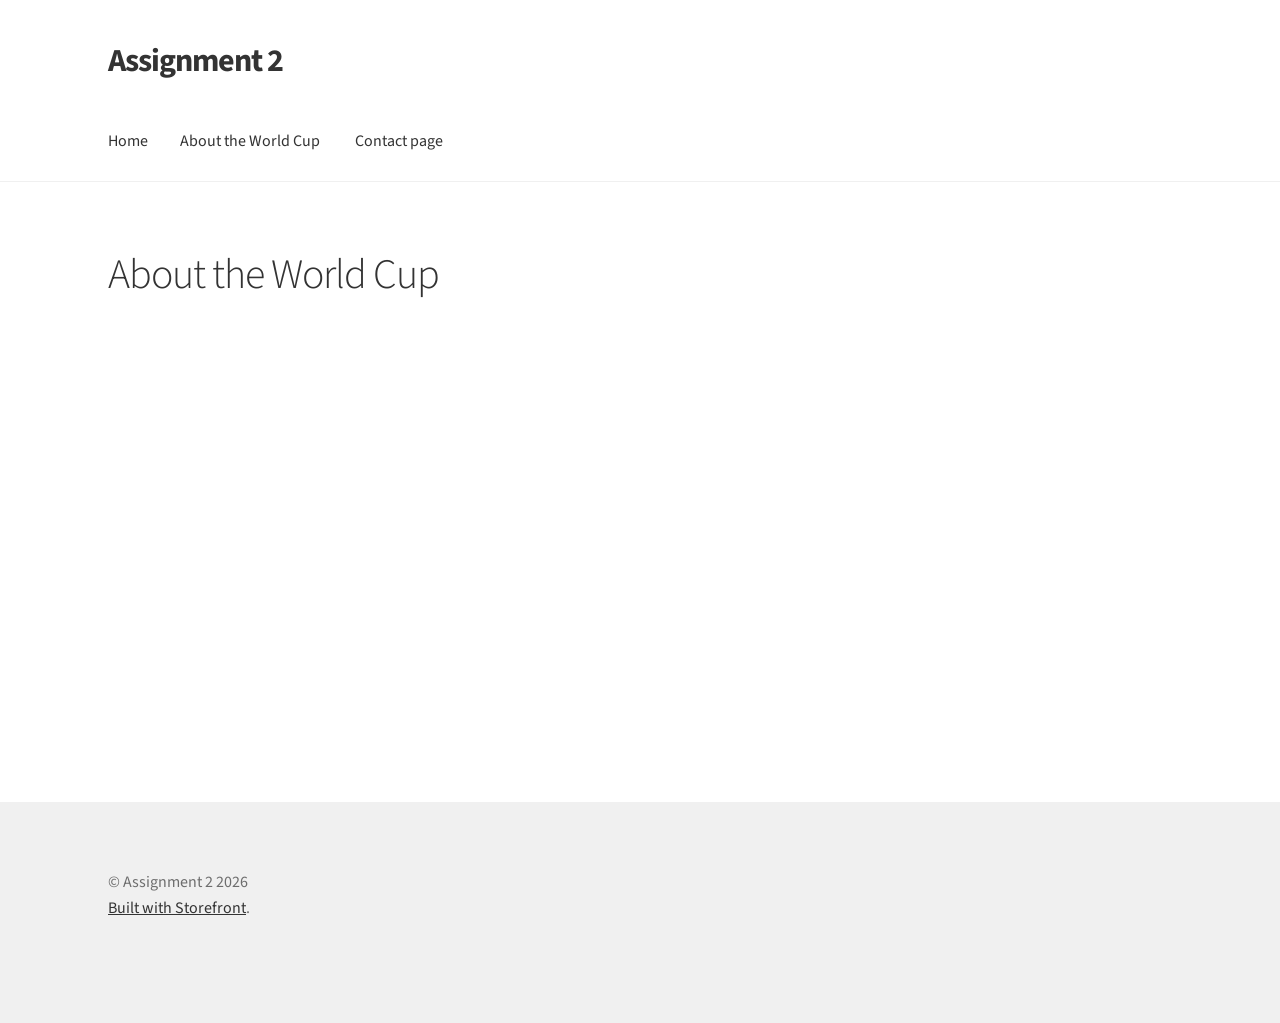
==== about-the-world-cup/index.html @ 96c07c42 "deploy: a04ff68a5734300a8f31d02ef3a4e0bff683cbba" ====
<!doctype html>
<html lang="en-US">
<head>
<meta charset="UTF-8">
<meta name="viewport" content="width=device-width, initial-scale=1">
<link rel="profile" href="https://gmpg.org/xfn/11">
<link rel="pingback" href="/xmlrpc.php">

<title>About the World Cup &#8211; Assignment 2</title>
<meta name='robots' content='max-image-preview:large' />
<link rel='dns-prefetch' href='//localhost' />
<link rel='dns-prefetch' href='//fonts.googleapis.com' />
<link rel="alternate" type="application/rss+xml" title="Assignment 2 &raquo; Feed" href="/feed/" />
<link rel="alternate" type="application/rss+xml" title="Assignment 2 &raquo; Comments Feed" href="/comments/feed/" />
<link rel="alternate" title="oEmbed (JSON)" type="application/json+oembed" href="/wp-json/oembed/1.0/embed?url=http%3A%2F%2Flocalhost%3A8000%2Fabout-the-world-cup%2F" />
<link rel="alternate" title="oEmbed (XML)" type="text/xml+oembed" href="/wp-json/oembed/1.0/embed?url=http%3A%2F%2Flocalhost%3A8000%2Fabout-the-world-cup%2F&#038;format=xml" />
<style id='wp-img-auto-sizes-contain-inline-css'>
img:is([sizes=auto i],[sizes^="auto," i]){contain-intrinsic-size:3000px 1500px}
/*# sourceURL=wp-img-auto-sizes-contain-inline-css */
</style>
<style id='wp-emoji-styles-inline-css'>

	img.wp-smiley, img.emoji {
		display: inline !important;
		border: none !important;
		box-shadow: none !important;
		height: 1em !important;
		width: 1em !important;
		margin: 0 0.07em !important;
		vertical-align: -0.1em !important;
		background: none !important;
		padding: 0 !important;
	}
/*# sourceURL=wp-emoji-styles-inline-css */
</style>
<style id='wp-block-library-inline-css'>
:root{--wp-block-synced-color:#7a00df;--wp-block-synced-color--rgb:122,0,223;--wp-bound-block-color:var(--wp-block-synced-color);--wp-editor-canvas-background:#ddd;--wp-admin-theme-color:#007cba;--wp-admin-theme-color--rgb:0,124,186;--wp-admin-theme-color-darker-10:#006ba1;--wp-admin-theme-color-darker-10--rgb:0,107,160.5;--wp-admin-theme-color-darker-20:#005a87;--wp-admin-theme-color-darker-20--rgb:0,90,135;--wp-admin-border-width-focus:2px}@media (min-resolution:192dpi){:root{--wp-admin-border-width-focus:1.5px}}.wp-element-button{cursor:pointer}:root .has-very-light-gray-background-color{background-color:#eee}:root .has-very-dark-gray-background-color{background-color:#313131}:root .has-very-light-gray-color{color:#eee}:root .has-very-dark-gray-color{color:#313131}:root .has-vivid-green-cyan-to-vivid-cyan-blue-gradient-background{background:linear-gradient(135deg,#00d084,#0693e3)}:root .has-purple-crush-gradient-background{background:linear-gradient(135deg,#34e2e4,#4721fb 50%,#ab1dfe)}:root .has-hazy-dawn-gradient-background{background:linear-gradient(135deg,#faaca8,#dad0ec)}:root .has-subdued-olive-gradient-background{background:linear-gradient(135deg,#fafae1,#67a671)}:root .has-atomic-cream-gradient-background{background:linear-gradient(135deg,#fdd79a,#004a59)}:root .has-nightshade-gradient-background{background:linear-gradient(135deg,#330968,#31cdcf)}:root .has-midnight-gradient-background{background:linear-gradient(135deg,#020381,#2874fc)}:root{--wp--preset--font-size--normal:16px;--wp--preset--font-size--huge:42px}.has-regular-font-size{font-size:1em}.has-larger-font-size{font-size:2.625em}.has-normal-font-size{font-size:var(--wp--preset--font-size--normal)}.has-huge-font-size{font-size:var(--wp--preset--font-size--huge)}.has-text-align-center{text-align:center}.has-text-align-left{text-align:left}.has-text-align-right{text-align:right}.has-fit-text{white-space:nowrap!important}#end-resizable-editor-section{display:none}.aligncenter{clear:both}.items-justified-left{justify-content:flex-start}.items-justified-center{justify-content:center}.items-justified-right{justify-content:flex-end}.items-justified-space-between{justify-content:space-between}.screen-reader-text{border:0;clip-path:inset(50%);height:1px;margin:-1px;overflow:hidden;padding:0;position:absolute;width:1px;word-wrap:normal!important}.screen-reader-text:focus{background-color:#ddd;clip-path:none;color:#444;display:block;font-size:1em;height:auto;left:5px;line-height:normal;padding:15px 23px 14px;text-decoration:none;top:5px;width:auto;z-index:100000}html :where(.has-border-color){border-style:solid}html :where([style*=border-top-color]){border-top-style:solid}html :where([style*=border-right-color]){border-right-style:solid}html :where([style*=border-bottom-color]){border-bottom-style:solid}html :where([style*=border-left-color]){border-left-style:solid}html :where([style*=border-width]){border-style:solid}html :where([style*=border-top-width]){border-top-style:solid}html :where([style*=border-right-width]){border-right-style:solid}html :where([style*=border-bottom-width]){border-bottom-style:solid}html :where([style*=border-left-width]){border-left-style:solid}html :where(img[class*=wp-image-]){height:auto;max-width:100%}:where(figure){margin:0 0 1em}html :where(.is-position-sticky){--wp-admin--admin-bar--position-offset:var(--wp-admin--admin-bar--height,0px)}@media screen and (max-width:600px){html :where(.is-position-sticky){--wp-admin--admin-bar--position-offset:0px}}

/*# sourceURL=wp-block-library-inline-css */
</style>
<style id='wp-block-paragraph-inline-css'>
.is-small-text{font-size:.875em}.is-regular-text{font-size:1em}.is-large-text{font-size:2.25em}.is-larger-text{font-size:3em}.has-drop-cap:not(:focus):first-letter{float:left;font-size:8.4em;font-style:normal;font-weight:100;line-height:.68;margin:.05em .1em 0 0;text-transform:uppercase}body.rtl .has-drop-cap:not(:focus):first-letter{float:none;margin-left:.1em}p.has-drop-cap.has-background{overflow:hidden}:root :where(p.has-background){padding:1.25em 2.375em}:where(p.has-text-color:not(.has-link-color)) a{color:inherit}p.has-text-align-left[style*="writing-mode:vertical-lr"],p.has-text-align-right[style*="writing-mode:vertical-rl"]{rotate:180deg}
/*# sourceURL=/wp-includes/blocks/paragraph/style.min.css */
</style>

<style id='classic-theme-styles-inline-css'>
/*! This file is auto-generated */
.wp-block-button__link{color:#fff;background-color:#32373c;border-radius:9999px;box-shadow:none;text-decoration:none;padding:calc(.667em + 2px) calc(1.333em + 2px);font-size:1.125em}.wp-block-file__button{background:#32373c;color:#fff;text-decoration:none}
/*# sourceURL=/wp-includes/css/classic-themes.min.css */
</style>
<link rel='stylesheet' id='storefront-gutenberg-blocks-css' href='/wp-content/themes/storefront/assets/css/base/gutenberg-blocks.css?ver=4.6.2' media='all' />
<style id='storefront-gutenberg-blocks-inline-css'>

				.wp-block-button__link:not(.has-text-color) {
					color: #333333;
				}

				.wp-block-button__link:not(.has-text-color):hover,
				.wp-block-button__link:not(.has-text-color):focus,
				.wp-block-button__link:not(.has-text-color):active {
					color: #333333;
				}

				.wp-block-button__link:not(.has-background) {
					background-color: #eeeeee;
				}

				.wp-block-button__link:not(.has-background):hover,
				.wp-block-button__link:not(.has-background):focus,
				.wp-block-button__link:not(.has-background):active {
					border-color: #d5d5d5;
					background-color: #d5d5d5;
				}

				.wc-block-grid__products .wc-block-grid__product .wp-block-button__link {
					background-color: #eeeeee;
					border-color: #eeeeee;
					color: #333333;
				}

				.wp-block-quote footer,
				.wp-block-quote cite,
				.wp-block-quote__citation {
					color: #6d6d6d;
				}

				.wp-block-pullquote cite,
				.wp-block-pullquote footer,
				.wp-block-pullquote__citation {
					color: #6d6d6d;
				}

				.wp-block-image figcaption {
					color: #6d6d6d;
				}

				.wp-block-separator.is-style-dots::before {
					color: #333333;
				}

				.wp-block-file a.wp-block-file__button {
					color: #333333;
					background-color: #eeeeee;
					border-color: #eeeeee;
				}

				.wp-block-file a.wp-block-file__button:hover,
				.wp-block-file a.wp-block-file__button:focus,
				.wp-block-file a.wp-block-file__button:active {
					color: #333333;
					background-color: #d5d5d5;
				}

				.wp-block-code,
				.wp-block-preformatted pre {
					color: #6d6d6d;
				}

				.wp-block-table:not( .has-background ):not( .is-style-stripes ) tbody tr:nth-child(2n) td {
					background-color: #fdfdfd;
				}

				.wp-block-cover .wp-block-cover__inner-container h1:not(.has-text-color),
				.wp-block-cover .wp-block-cover__inner-container h2:not(.has-text-color),
				.wp-block-cover .wp-block-cover__inner-container h3:not(.has-text-color),
				.wp-block-cover .wp-block-cover__inner-container h4:not(.has-text-color),
				.wp-block-cover .wp-block-cover__inner-container h5:not(.has-text-color),
				.wp-block-cover .wp-block-cover__inner-container h6:not(.has-text-color) {
					color: #000000;
				}

				div.wc-block-components-price-slider__range-input-progress,
				.rtl .wc-block-components-price-slider__range-input-progress {
					--range-color: #7f54b3;
				}

				/* Target only IE11 */
				@media all and (-ms-high-contrast: none), (-ms-high-contrast: active) {
					.wc-block-components-price-slider__range-input-progress {
						background: #7f54b3;
					}
				}

				.wc-block-components-button:not(.is-link) {
					background-color: #333333;
					color: #ffffff;
				}

				.wc-block-components-button:not(.is-link):hover,
				.wc-block-components-button:not(.is-link):focus,
				.wc-block-components-button:not(.is-link):active {
					background-color: #1a1a1a;
					color: #ffffff;
				}

				.wc-block-components-button:not(.is-link):disabled {
					background-color: #333333;
					color: #ffffff;
				}

				.wc-block-cart__submit-container {
					background-color: #ffffff;
				}

				.wc-block-cart__submit-container::before {
					color: rgba(220,220,220,0.5);
				}

				.wc-block-components-order-summary-item__quantity {
					background-color: #ffffff;
					border-color: #6d6d6d;
					box-shadow: 0 0 0 2px #ffffff;
					color: #6d6d6d;
				}
			
/*# sourceURL=storefront-gutenberg-blocks-inline-css */
</style>
<style id='global-styles-inline-css'>
:root{--wp--preset--aspect-ratio--square: 1;--wp--preset--aspect-ratio--4-3: 4/3;--wp--preset--aspect-ratio--3-4: 3/4;--wp--preset--aspect-ratio--3-2: 3/2;--wp--preset--aspect-ratio--2-3: 2/3;--wp--preset--aspect-ratio--16-9: 16/9;--wp--preset--aspect-ratio--9-16: 9/16;--wp--preset--color--black: #000000;--wp--preset--color--cyan-bluish-gray: #abb8c3;--wp--preset--color--white: #ffffff;--wp--preset--color--pale-pink: #f78da7;--wp--preset--color--vivid-red: #cf2e2e;--wp--preset--color--luminous-vivid-orange: #ff6900;--wp--preset--color--luminous-vivid-amber: #fcb900;--wp--preset--color--light-green-cyan: #7bdcb5;--wp--preset--color--vivid-green-cyan: #00d084;--wp--preset--color--pale-cyan-blue: #8ed1fc;--wp--preset--color--vivid-cyan-blue: #0693e3;--wp--preset--color--vivid-purple: #9b51e0;--wp--preset--gradient--vivid-cyan-blue-to-vivid-purple: linear-gradient(135deg,rgb(6,147,227) 0%,rgb(155,81,224) 100%);--wp--preset--gradient--light-green-cyan-to-vivid-green-cyan: linear-gradient(135deg,rgb(122,220,180) 0%,rgb(0,208,130) 100%);--wp--preset--gradient--luminous-vivid-amber-to-luminous-vivid-orange: linear-gradient(135deg,rgb(252,185,0) 0%,rgb(255,105,0) 100%);--wp--preset--gradient--luminous-vivid-orange-to-vivid-red: linear-gradient(135deg,rgb(255,105,0) 0%,rgb(207,46,46) 100%);--wp--preset--gradient--very-light-gray-to-cyan-bluish-gray: linear-gradient(135deg,rgb(238,238,238) 0%,rgb(169,184,195) 100%);--wp--preset--gradient--cool-to-warm-spectrum: linear-gradient(135deg,rgb(74,234,220) 0%,rgb(151,120,209) 20%,rgb(207,42,186) 40%,rgb(238,44,130) 60%,rgb(251,105,98) 80%,rgb(254,248,76) 100%);--wp--preset--gradient--blush-light-purple: linear-gradient(135deg,rgb(255,206,236) 0%,rgb(152,150,240) 100%);--wp--preset--gradient--blush-bordeaux: linear-gradient(135deg,rgb(254,205,165) 0%,rgb(254,45,45) 50%,rgb(107,0,62) 100%);--wp--preset--gradient--luminous-dusk: linear-gradient(135deg,rgb(255,203,112) 0%,rgb(199,81,192) 50%,rgb(65,88,208) 100%);--wp--preset--gradient--pale-ocean: linear-gradient(135deg,rgb(255,245,203) 0%,rgb(182,227,212) 50%,rgb(51,167,181) 100%);--wp--preset--gradient--electric-grass: linear-gradient(135deg,rgb(202,248,128) 0%,rgb(113,206,126) 100%);--wp--preset--gradient--midnight: linear-gradient(135deg,rgb(2,3,129) 0%,rgb(40,116,252) 100%);--wp--preset--font-size--small: 14px;--wp--preset--font-size--medium: 23px;--wp--preset--font-size--large: 26px;--wp--preset--font-size--x-large: 42px;--wp--preset--font-size--normal: 16px;--wp--preset--font-size--huge: 37px;--wp--preset--spacing--20: 0.44rem;--wp--preset--spacing--30: 0.67rem;--wp--preset--spacing--40: 1rem;--wp--preset--spacing--50: 1.5rem;--wp--preset--spacing--60: 2.25rem;--wp--preset--spacing--70: 3.38rem;--wp--preset--spacing--80: 5.06rem;--wp--preset--shadow--natural: 6px 6px 9px rgba(0, 0, 0, 0.2);--wp--preset--shadow--deep: 12px 12px 50px rgba(0, 0, 0, 0.4);--wp--preset--shadow--sharp: 6px 6px 0px rgba(0, 0, 0, 0.2);--wp--preset--shadow--outlined: 6px 6px 0px -3px rgb(255, 255, 255), 6px 6px rgb(0, 0, 0);--wp--preset--shadow--crisp: 6px 6px 0px rgb(0, 0, 0);}:root :where(.is-layout-flow) > :first-child{margin-block-start: 0;}:root :where(.is-layout-flow) > :last-child{margin-block-end: 0;}:root :where(.is-layout-flow) > *{margin-block-start: 24px;margin-block-end: 0;}:root :where(.is-layout-constrained) > :first-child{margin-block-start: 0;}:root :where(.is-layout-constrained) > :last-child{margin-block-end: 0;}:root :where(.is-layout-constrained) > *{margin-block-start: 24px;margin-block-end: 0;}:root :where(.is-layout-flex){gap: 24px;}:root :where(.is-layout-grid){gap: 24px;}body .is-layout-flex{display: flex;}.is-layout-flex{flex-wrap: wrap;align-items: center;}.is-layout-flex > :is(*, div){margin: 0;}body .is-layout-grid{display: grid;}.is-layout-grid > :is(*, div){margin: 0;}.has-black-color{color: var(--wp--preset--color--black) !important;}.has-cyan-bluish-gray-color{color: var(--wp--preset--color--cyan-bluish-gray) !important;}.has-white-color{color: var(--wp--preset--color--white) !important;}.has-pale-pink-color{color: var(--wp--preset--color--pale-pink) !important;}.has-vivid-red-color{color: var(--wp--preset--color--vivid-red) !important;}.has-luminous-vivid-orange-color{color: var(--wp--preset--color--luminous-vivid-orange) !important;}.has-luminous-vivid-amber-color{color: var(--wp--preset--color--luminous-vivid-amber) !important;}.has-light-green-cyan-color{color: var(--wp--preset--color--light-green-cyan) !important;}.has-vivid-green-cyan-color{color: var(--wp--preset--color--vivid-green-cyan) !important;}.has-pale-cyan-blue-color{color: var(--wp--preset--color--pale-cyan-blue) !important;}.has-vivid-cyan-blue-color{color: var(--wp--preset--color--vivid-cyan-blue) !important;}.has-vivid-purple-color{color: var(--wp--preset--color--vivid-purple) !important;}.has-black-background-color{background-color: var(--wp--preset--color--black) !important;}.has-cyan-bluish-gray-background-color{background-color: var(--wp--preset--color--cyan-bluish-gray) !important;}.has-white-background-color{background-color: var(--wp--preset--color--white) !important;}.has-pale-pink-background-color{background-color: var(--wp--preset--color--pale-pink) !important;}.has-vivid-red-background-color{background-color: var(--wp--preset--color--vivid-red) !important;}.has-luminous-vivid-orange-background-color{background-color: var(--wp--preset--color--luminous-vivid-orange) !important;}.has-luminous-vivid-amber-background-color{background-color: var(--wp--preset--color--luminous-vivid-amber) !important;}.has-light-green-cyan-background-color{background-color: var(--wp--preset--color--light-green-cyan) !important;}.has-vivid-green-cyan-background-color{background-color: var(--wp--preset--color--vivid-green-cyan) !important;}.has-pale-cyan-blue-background-color{background-color: var(--wp--preset--color--pale-cyan-blue) !important;}.has-vivid-cyan-blue-background-color{background-color: var(--wp--preset--color--vivid-cyan-blue) !important;}.has-vivid-purple-background-color{background-color: var(--wp--preset--color--vivid-purple) !important;}.has-black-border-color{border-color: var(--wp--preset--color--black) !important;}.has-cyan-bluish-gray-border-color{border-color: var(--wp--preset--color--cyan-bluish-gray) !important;}.has-white-border-color{border-color: var(--wp--preset--color--white) !important;}.has-pale-pink-border-color{border-color: var(--wp--preset--color--pale-pink) !important;}.has-vivid-red-border-color{border-color: var(--wp--preset--color--vivid-red) !important;}.has-luminous-vivid-orange-border-color{border-color: var(--wp--preset--color--luminous-vivid-orange) !important;}.has-luminous-vivid-amber-border-color{border-color: var(--wp--preset--color--luminous-vivid-amber) !important;}.has-light-green-cyan-border-color{border-color: var(--wp--preset--color--light-green-cyan) !important;}.has-vivid-green-cyan-border-color{border-color: var(--wp--preset--color--vivid-green-cyan) !important;}.has-pale-cyan-blue-border-color{border-color: var(--wp--preset--color--pale-cyan-blue) !important;}.has-vivid-cyan-blue-border-color{border-color: var(--wp--preset--color--vivid-cyan-blue) !important;}.has-vivid-purple-border-color{border-color: var(--wp--preset--color--vivid-purple) !important;}.has-vivid-cyan-blue-to-vivid-purple-gradient-background{background: var(--wp--preset--gradient--vivid-cyan-blue-to-vivid-purple) !important;}.has-light-green-cyan-to-vivid-green-cyan-gradient-background{background: var(--wp--preset--gradient--light-green-cyan-to-vivid-green-cyan) !important;}.has-luminous-vivid-amber-to-luminous-vivid-orange-gradient-background{background: var(--wp--preset--gradient--luminous-vivid-amber-to-luminous-vivid-orange) !important;}.has-luminous-vivid-orange-to-vivid-red-gradient-background{background: var(--wp--preset--gradient--luminous-vivid-orange-to-vivid-red) !important;}.has-very-light-gray-to-cyan-bluish-gray-gradient-background{background: var(--wp--preset--gradient--very-light-gray-to-cyan-bluish-gray) !important;}.has-cool-to-warm-spectrum-gradient-background{background: var(--wp--preset--gradient--cool-to-warm-spectrum) !important;}.has-blush-light-purple-gradient-background{background: var(--wp--preset--gradient--blush-light-purple) !important;}.has-blush-bordeaux-gradient-background{background: var(--wp--preset--gradient--blush-bordeaux) !important;}.has-luminous-dusk-gradient-background{background: var(--wp--preset--gradient--luminous-dusk) !important;}.has-pale-ocean-gradient-background{background: var(--wp--preset--gradient--pale-ocean) !important;}.has-electric-grass-gradient-background{background: var(--wp--preset--gradient--electric-grass) !important;}.has-midnight-gradient-background{background: var(--wp--preset--gradient--midnight) !important;}.has-small-font-size{font-size: var(--wp--preset--font-size--small) !important;}.has-medium-font-size{font-size: var(--wp--preset--font-size--medium) !important;}.has-large-font-size{font-size: var(--wp--preset--font-size--large) !important;}.has-x-large-font-size{font-size: var(--wp--preset--font-size--x-large) !important;}
/*# sourceURL=global-styles-inline-css */
</style>

<link rel='stylesheet' id='parent-style-css' href='/wp-content/themes/storefront/style.css?ver=6.9.4' media='all' />
<link rel='stylesheet' id='child-style-css' href='/wp-content/themes/storefront_child/style.css?ver=6.9.4' media='all' />
<link rel='stylesheet' id='storefront-style-css' href='/wp-content/themes/storefront/style.css?ver=4.6.2' media='all' />
<style id='storefront-style-inline-css'>

			.main-navigation ul li a,
			.site-title a,
			ul.menu li a,
			.site-branding h1 a,
			button.menu-toggle,
			button.menu-toggle:hover,
			.handheld-navigation .dropdown-toggle {
				color: #333333;
			}

			button.menu-toggle,
			button.menu-toggle:hover {
				border-color: #333333;
			}

			.main-navigation ul li a:hover,
			.main-navigation ul li:hover > a,
			.site-title a:hover,
			.site-header ul.menu li.current-menu-item > a {
				color: #747474;
			}

			table:not( .has-background ) th {
				background-color: #f8f8f8;
			}

			table:not( .has-background ) tbody td {
				background-color: #fdfdfd;
			}

			table:not( .has-background ) tbody tr:nth-child(2n) td,
			fieldset,
			fieldset legend {
				background-color: #fbfbfb;
			}

			.site-header,
			.secondary-navigation ul ul,
			.main-navigation ul.menu > li.menu-item-has-children:after,
			.secondary-navigation ul.menu ul,
			.storefront-handheld-footer-bar,
			.storefront-handheld-footer-bar ul li > a,
			.storefront-handheld-footer-bar ul li.search .site-search,
			button.menu-toggle,
			button.menu-toggle:hover {
				background-color: #ffffff;
			}

			p.site-description,
			.site-header,
			.storefront-handheld-footer-bar {
				color: #404040;
			}

			button.menu-toggle:after,
			button.menu-toggle:before,
			button.menu-toggle span:before {
				background-color: #333333;
			}

			h1, h2, h3, h4, h5, h6, .wc-block-grid__product-title {
				color: #333333;
			}

			.widget h1 {
				border-bottom-color: #333333;
			}

			body,
			.secondary-navigation a {
				color: #6d6d6d;
			}

			.widget-area .widget a,
			.hentry .entry-header .posted-on a,
			.hentry .entry-header .post-author a,
			.hentry .entry-header .post-comments a,
			.hentry .entry-header .byline a {
				color: #727272;
			}

			a {
				color: #7f54b3;
			}

			a:focus,
			button:focus,
			.button.alt:focus,
			input:focus,
			textarea:focus,
			input[type="button"]:focus,
			input[type="reset"]:focus,
			input[type="submit"]:focus,
			input[type="email"]:focus,
			input[type="tel"]:focus,
			input[type="url"]:focus,
			input[type="password"]:focus,
			input[type="search"]:focus {
				outline-color: #7f54b3;
			}

			button, input[type="button"], input[type="reset"], input[type="submit"], .button, .widget a.button {
				background-color: #eeeeee;
				border-color: #eeeeee;
				color: #333333;
			}

			button:hover, input[type="button"]:hover, input[type="reset"]:hover, input[type="submit"]:hover, .button:hover, .widget a.button:hover {
				background-color: #d5d5d5;
				border-color: #d5d5d5;
				color: #333333;
			}

			button.alt, input[type="button"].alt, input[type="reset"].alt, input[type="submit"].alt, .button.alt, .widget-area .widget a.button.alt {
				background-color: #333333;
				border-color: #333333;
				color: #ffffff;
			}

			button.alt:hover, input[type="button"].alt:hover, input[type="reset"].alt:hover, input[type="submit"].alt:hover, .button.alt:hover, .widget-area .widget a.button.alt:hover {
				background-color: #1a1a1a;
				border-color: #1a1a1a;
				color: #ffffff;
			}

			.pagination .page-numbers li .page-numbers.current {
				background-color: #e6e6e6;
				color: #636363;
			}

			#comments .comment-list .comment-content .comment-text {
				background-color: #f8f8f8;
			}

			.site-footer {
				background-color: #f0f0f0;
				color: #6d6d6d;
			}

			.site-footer a:not(.button):not(.components-button) {
				color: #333333;
			}

			.site-footer .storefront-handheld-footer-bar a:not(.button):not(.components-button) {
				color: #333333;
			}

			.site-footer h1, .site-footer h2, .site-footer h3, .site-footer h4, .site-footer h5, .site-footer h6, .site-footer .widget .widget-title, .site-footer .widget .widgettitle {
				color: #333333;
			}

			.page-template-template-homepage.has-post-thumbnail .type-page.has-post-thumbnail .entry-title {
				color: #000000;
			}

			.page-template-template-homepage.has-post-thumbnail .type-page.has-post-thumbnail .entry-content {
				color: #000000;
			}

			@media screen and ( min-width: 768px ) {
				.secondary-navigation ul.menu a:hover {
					color: #595959;
				}

				.secondary-navigation ul.menu a {
					color: #404040;
				}

				.main-navigation ul.menu ul.sub-menu,
				.main-navigation ul.nav-menu ul.children {
					background-color: #f0f0f0;
				}

				.site-header {
					border-bottom-color: #f0f0f0;
				}
			}
/*# sourceURL=storefront-style-inline-css */
</style>
<link rel='stylesheet' id='storefront-icons-css' href='/wp-content/themes/storefront/assets/css/base/icons.css?ver=4.6.2' media='all' />
<link rel='stylesheet' id='storefront-fonts-css' href='https://fonts.googleapis.com/css?family=Source+Sans+Pro%3A400%2C300%2C300italic%2C400italic%2C600%2C700%2C900&#038;subset=latin%2Clatin-ext&#038;ver=4.6.2' media='all' />
<link rel='stylesheet' id='storefront-child-style-css' href='/wp-content/themes/storefront_child/style.css?ver=6.9.4' media='all' />
<script src="/wp-content/themes/storefront_child/customElements.js?ver=6.9.4" id="custom_javascript-js"></script>
<link rel="https://api.w.org/" href="/wp-json/" /><link rel="alternate" title="JSON" type="application/json" href="/wp-json/wp/v2/pages/14" /><link rel="EditURI" type="application/rsd+xml" title="RSD" href="/xmlrpc.php?rsd" />
<meta name="generator" content="WordPress 6.9.4" />
<link rel="canonical" href="/about-the-world-cup/" />
<link rel='shortlink' href='/?p=14' />
</head>

<body class="wp-singular page-template-default page page-id-14 wp-embed-responsive wp-theme-storefront wp-child-theme-storefront_child no-wc-breadcrumb storefront-full-width-content storefront-align-wide right-sidebar">



<div id="page" class="hfeed site">
	
	<header id="masthead" class="site-header" role="banner" style="">

		<div class="col-full">		<a class="skip-link screen-reader-text" href="#site-navigation">Skip to navigation</a>
		<a class="skip-link screen-reader-text" href="#content">Skip to content</a>
				<div class="site-branding">
			<div class="beta site-title"><a href="/" rel="home">Assignment 2</a></div>		</div>
		</div><div class="storefront-primary-navigation"><div class="col-full">		<nav id="site-navigation" class="main-navigation" role="navigation" aria-label="Primary Navigation">
		<button id="site-navigation-menu-toggle" class="menu-toggle" aria-controls="site-navigation" aria-expanded="false"><span>Menu</span></button>
			<div class="menu"><ul>
<li ><a href="/">Home</a></li><li class="page_item page-item-14 current_page_item"><a href="/about-the-world-cup/" aria-current="page">About the World Cup</a></li>
<li class="page_item page-item-15"><a href="/contact-page/">Contact page</a></li>
</ul></div>
<div class="menu"><ul>
<li ><a href="/">Home</a></li><li class="page_item page-item-14 current_page_item"><a href="/about-the-world-cup/" aria-current="page">About the World Cup</a></li>
<li class="page_item page-item-15"><a href="/contact-page/">Contact page</a></li>
</ul></div>
		</nav><!-- #site-navigation -->
		</div></div>
	</header><!-- #masthead -->

	
	<div id="content" class="site-content" tabindex="-1">
		<div class="col-full">

		
	<div id="primary" class="content-area">
		<main id="main" class="site-main" role="main">

			
<article id="post-14" class="post-14 page type-page status-publish hentry">
			<header class="entry-header">
			<h1 class="entry-title">About the World Cup</h1>		</header><!-- .entry-header -->
				<div class="entry-content">
			
<p></p>



<p><a href=""></a></p>



<iframe width="560" height="315" src="https://www.youtube.com/embed/s2U17evRAmM?si=fG3WSlbYCiRvOwwv" title="YouTube video player" frameborder="0" allow="accelerometer; autoplay; clipboard-write; encrypted-media; gyroscope; picture-in-picture; web-share" referrerpolicy="strict-origin-when-cross-origin" allowfullscreen></iframe>




<p></p>
					</div><!-- .entry-content -->
		</article><!-- #post-## -->

		</main><!-- #main -->
	</div><!-- #primary -->


		</div><!-- .col-full -->
	</div><!-- #content -->

	
	<footer id="colophon" class="site-footer" role="contentinfo">
		<div class="col-full">

					<div class="site-info">
			&copy; Assignment 2 2026
							<br />
				<a href="https://woocommerce.com/products/storefront/" target="_blank" title="Storefront -  The perfect platform for your next WooCommerce project." rel="noreferrer nofollow">Built with Storefront</a>.					</div><!-- .site-info -->
		
		</div><!-- .col-full -->
	</footer><!-- #colophon -->

	
</div><!-- #page -->

<script type="speculationrules">
{"prefetch":[{"source":"document","where":{"and":[{"href_matches":"/*"},{"not":{"href_matches":["/wp-*.php","/wp-admin/*","/wp-content/uploads/*","/wp-content/*","/wp-content/plugins/*","/wp-content/themes/storefront_child/*","/wp-content/themes/storefront/*","/*\\?(.+)"]}},{"not":{"selector_matches":"a[rel~=\"nofollow\"]"}},{"not":{"selector_matches":".no-prefetch, .no-prefetch a"}}]},"eagerness":"conservative"}]}
</script>
<script src="/wp-content/themes/storefront/assets/js/navigation.min.js?ver=4.6.2" id="storefront-navigation-js"></script>
<script id="wp-emoji-settings" type="application/json">
{"baseUrl":"https://s.w.org/images/core/emoji/17.0.2/72x72/","ext":".png","svgUrl":"https://s.w.org/images/core/emoji/17.0.2/svg/","svgExt":".svg","source":{"concatemoji":"/wp-includes/js/wp-emoji-release.min.js?ver=6.9.4"}}
</script>
<script type="module">
/*! This file is auto-generated */
const a=JSON.parse(document.getElementById("wp-emoji-settings").textContent),o=(window._wpemojiSettings=a,"wpEmojiSettingsSupports"),s=["flag","emoji"];function i(e){try{var t={supportTests:e,timestamp:(new Date).valueOf()};sessionStorage.setItem(o,JSON.stringify(t))}catch(e){}}function c(e,t,n){e.clearRect(0,0,e.canvas.width,e.canvas.height),e.fillText(t,0,0);t=new Uint32Array(e.getImageData(0,0,e.canvas.width,e.canvas.height).data);e.clearRect(0,0,e.canvas.width,e.canvas.height),e.fillText(n,0,0);const a=new Uint32Array(e.getImageData(0,0,e.canvas.width,e.canvas.height).data);return t.every((e,t)=>e===a[t])}function p(e,t){e.clearRect(0,0,e.canvas.width,e.canvas.height),e.fillText(t,0,0);var n=e.getImageData(16,16,1,1);for(let e=0;e<n.data.length;e++)if(0!==n.data[e])return!1;return!0}function u(e,t,n,a){switch(t){case"flag":return n(e,"\ud83c\udff3\ufe0f\u200d\u26a7\ufe0f","\ud83c\udff3\ufe0f\u200b\u26a7\ufe0f")?!1:!n(e,"\ud83c\udde8\ud83c\uddf6","\ud83c\udde8\u200b\ud83c\uddf6")&&!n(e,"\ud83c\udff4\udb40\udc67\udb40\udc62\udb40\udc65\udb40\udc6e\udb40\udc67\udb40\udc7f","\ud83c\udff4\u200b\udb40\udc67\u200b\udb40\udc62\u200b\udb40\udc65\u200b\udb40\udc6e\u200b\udb40\udc67\u200b\udb40\udc7f");case"emoji":return!a(e,"\ud83e\u1fac8")}return!1}function f(e,t,n,a){let r;const o=(r="undefined"!=typeof WorkerGlobalScope&&self instanceof WorkerGlobalScope?new OffscreenCanvas(300,150):document.createElement("canvas")).getContext("2d",{willReadFrequently:!0}),s=(o.textBaseline="top",o.font="600 32px Arial",{});return e.forEach(e=>{s[e]=t(o,e,n,a)}),s}function r(e){var t=document.createElement("script");t.src=e,t.defer=!0,document.head.appendChild(t)}a.supports={everything:!0,everythingExceptFlag:!0},new Promise(t=>{let n=function(){try{var e=JSON.parse(sessionStorage.getItem(o));if("object"==typeof e&&"number"==typeof e.timestamp&&(new Date).valueOf()<e.timestamp+604800&&"object"==typeof e.supportTests)return e.supportTests}catch(e){}return null}();if(!n){if("undefined"!=typeof Worker&&"undefined"!=typeof OffscreenCanvas&&"undefined"!=typeof URL&&URL.createObjectURL&&"undefined"!=typeof Blob)try{var e="postMessage("+f.toString()+"("+[JSON.stringify(s),u.toString(),c.toString(),p.toString()].join(",")+"));",a=new Blob([e],{type:"text/javascript"});const r=new Worker(URL.createObjectURL(a),{name:"wpTestEmojiSupports"});return void(r.onmessage=e=>{i(n=e.data),r.terminate(),t(n)})}catch(e){}i(n=f(s,u,c,p))}t(n)}).then(e=>{for(const n in e)a.supports[n]=e[n],a.supports.everything=a.supports.everything&&a.supports[n],"flag"!==n&&(a.supports.everythingExceptFlag=a.supports.everythingExceptFlag&&a.supports[n]);var t;a.supports.everythingExceptFlag=a.supports.everythingExceptFlag&&!a.supports.flag,a.supports.everything||((t=a.source||{}).concatemoji?r(t.concatemoji):t.wpemoji&&t.twemoji&&(r(t.twemoji),r(t.wpemoji)))});
//# sourceURL=/wp-includes/js/wp-emoji-loader.min.js
</script>

</body>
</html>
---- wp-content/themes/storefront/assets/css/base/gutenberg-blocks.css ----
.storefront-align-wide.page-template-template-fullwidth-php .hentry .entry-content .alignfull,.storefront-align-wide.storefront-full-width-content .hentry .entry-content .alignfull{margin-left:calc(50% - 50vw);margin-right:calc(50% - 50vw);width:auto}@media(min-width: 66.4989378333em){.storefront-align-wide.page-template-template-fullwidth-php .hentry .entry-content .alignwide,.storefront-align-wide.storefront-full-width-content .hentry .entry-content .alignwide{width:auto;max-width:1000%;padding-left:1.41575em;padding-right:1.41575em;clear:both}.storefront-align-wide.page-template-template-fullwidth-php .hentry .entry-content .alignwide,.storefront-align-wide.storefront-full-width-content .hentry .entry-content .alignwide{margin-left:calc(25% - 25vw);margin-right:calc(25% - 25vw)}}@media(min-width: 66.4989378333em){.storefront-align-wide.page-template-template-fullwidth-php .hentry .entry-content .wp-block-image.alignfull,.storefront-align-wide.page-template-template-fullwidth-php .hentry .entry-content .wp-block-image.alignwide,.storefront-align-wide.storefront-full-width-content .hentry .entry-content .wp-block-image.alignfull,.storefront-align-wide.storefront-full-width-content .hentry .entry-content .wp-block-image.alignwide{padding-left:0;padding-right:0}}@media(min-width: 66.4989378333em){.storefront-align-wide.page-template-template-fullwidth-php .hentry .entry-content .wp-block-cover-image.alignfull,.storefront-align-wide.page-template-template-fullwidth-php .hentry .entry-content .wp-block-cover-image.alignwide,.storefront-align-wide.storefront-full-width-content .hentry .entry-content .wp-block-cover-image.alignfull,.storefront-align-wide.storefront-full-width-content .hentry .entry-content .wp-block-cover-image.alignwide,.storefront-align-wide.page-template-template-fullwidth-php .hentry .entry-content .wp-block-cover.alignfull,.storefront-align-wide.page-template-template-fullwidth-php .hentry .entry-content .wp-block-cover.alignwide,.storefront-align-wide.storefront-full-width-content .hentry .entry-content .wp-block-cover.alignfull,.storefront-align-wide.storefront-full-width-content .hentry .entry-content .wp-block-cover.alignwide{padding-left:0;padding-right:0}}.home.page-template-template-fullwidth .hentry{margin-bottom:0}.home.page-template-template-fullwidth .hentry .entry-content>.wp-block-cover,.home.page-template-template-fullwidth .hentry .entry-content>.wp-block-image{margin-bottom:4.235801032em}.home.page-template-template-fullwidth .hentry .entry-content h2+.woocommerce,.home.page-template-template-fullwidth .hentry .entry-content h2+[class*=wp-block-woocommerce-]{margin-top:2.2906835em}.home.storefront-align-wide.page-template-template-fullwidth .hentry .entry-content>.wp-block-cover.alignfull,.home.storefront-align-wide.page-template-template-fullwidth .hentry .entry-content>.wp-block-image.alignfull{margin-top:-4.235801032em}.hentry .entry-content .has-small-font-size,.editor-styles-wrapper .has-small-font-size{font-size:.875em}.hentry .entry-content .has-medium-font-size,.editor-styles-wrapper .has-medium-font-size{font-size:1.41575em}.hentry .entry-content .has-large-font-size,.editor-styles-wrapper .has-large-font-size{font-size:1.618em}.hentry .entry-content .has-huge-font-size,.editor-styles-wrapper .has-huge-font-size{font-size:2.2906835em}.hentry .entry-content .wp-block-audio,.editor-styles-wrapper .wp-block-audio{margin-bottom:1.41575em;width:100%}.hentry .entry-content .wp-block-audio audio,.editor-styles-wrapper .wp-block-audio audio{width:100%}.hentry .entry-content .wp-block-audio.alignleft audio,.hentry .entry-content .wp-block-audio.alignright audio,.editor-styles-wrapper .wp-block-audio.alignleft audio,.editor-styles-wrapper .wp-block-audio.alignright audio{max-width:284px}.hentry .entry-content .wp-block-audio.aligncenter,.editor-styles-wrapper .wp-block-audio.aligncenter{margin:0 auto 1.41575em;max-width:47.8260869565%}.hentry .entry-content .wp-block-video,.editor-styles-wrapper .wp-block-video{margin-bottom:1.41575em}.hentry .entry-content .wp-block-video video,.editor-styles-wrapper .wp-block-video video{width:100%}.hentry .entry-content .wp-block-button,.editor-styles-wrapper .wp-block-button{margin-bottom:1.41575em}.hentry .entry-content .wp-block-button .wp-block-button__link,.editor-styles-wrapper .wp-block-button .wp-block-button__link{border-radius:0;font-size:1em;line-height:1.618;border:0;cursor:pointer;padding:.6180469716em 1.41575em;text-decoration:none;font-weight:600;text-shadow:none;display:inline-block;-webkit-appearance:none}.hentry .entry-content .wp-block-button.is-style-outline .wp-block-button__link,.hentry .entry-content .wp-block-button.is-style-outline .wp-block-button__link:focus,.hentry .entry-content .wp-block-button.is-style-outline .wp-block-button__link:active,.hentry .entry-content .wp-block-button.is-style-outline .wp-block-button__link:hover,.editor-styles-wrapper .wp-block-button.is-style-outline .wp-block-button__link,.editor-styles-wrapper .wp-block-button.is-style-outline .wp-block-button__link:focus,.editor-styles-wrapper .wp-block-button.is-style-outline .wp-block-button__link:active,.editor-styles-wrapper .wp-block-button.is-style-outline .wp-block-button__link:hover{background:rgba(0,0,0,0);border:2px solid currentColor}.hentry .entry-content .wp-block-archives,.hentry .entry-content .wp-block-categories,.hentry .entry-content .wp-block-latest-posts,.editor-styles-wrapper .wp-block-archives,.editor-styles-wrapper .wp-block-categories,.editor-styles-wrapper .wp-block-latest-posts{margin:0 0 1.41575em;list-style:none}.hentry .entry-content .wp-block-latest-posts__post-date,.editor-styles-wrapper .wp-block-latest-posts__post-date{font-size:.875em}.hentry .entry-content .wp-block-latest-posts li,.editor-styles-wrapper .wp-block-latest-posts li{margin:0}.hentry .entry-content .wp-block-latest-posts.has-dates li,.editor-styles-wrapper .wp-block-latest-posts.has-dates li{margin:0 0 1em}.hentry .entry-content .wp-block-latest-posts.is-grid li,.editor-styles-wrapper .wp-block-latest-posts.is-grid li{margin:0 1em 0 0}.hentry .entry-content .wp-block-latest-posts.is-grid.has-dates li,.editor-styles-wrapper .wp-block-latest-posts.is-grid.has-dates li{margin-bottom:1em}@media(min-width: 600px){.hentry .entry-content .wp-block-latest-posts.columns-2 li,.editor-styles-wrapper .wp-block-latest-posts.columns-2 li{margin-right:4.347826087%;width:47.8260869565%}.hentry .entry-content .wp-block-latest-posts.columns-2 li:nth-of-type(2n),.editor-styles-wrapper .wp-block-latest-posts.columns-2 li:nth-of-type(2n){margin-right:0}.hentry .entry-content .wp-block-latest-posts.columns-3 li,.editor-styles-wrapper .wp-block-latest-posts.columns-3 li{margin-right:4.347826087%;width:30.4347826087%}.hentry .entry-content .wp-block-latest-posts.columns-3 li:nth-of-type(3n),.editor-styles-wrapper .wp-block-latest-posts.columns-3 li:nth-of-type(3n){margin-right:0}.hentry .entry-content .wp-block-latest-posts.columns-4 li,.editor-styles-wrapper .wp-block-latest-posts.columns-4 li{margin-right:4.347826087%;width:21.7391304348%}.hentry .entry-content .wp-block-latest-posts.columns-4 li:nth-of-type(4n),.editor-styles-wrapper .wp-block-latest-posts.columns-4 li:nth-of-type(4n){margin-right:0}.hentry .entry-content .wp-block-latest-posts.columns-5 li,.editor-styles-wrapper .wp-block-latest-posts.columns-5 li{margin-right:4.347826087%;width:16.5217391304%}.hentry .entry-content .wp-block-latest-posts.columns-5 li:nth-of-type(5n),.editor-styles-wrapper .wp-block-latest-posts.columns-5 li:nth-of-type(5n){margin-right:0}.hentry .entry-content .wp-block-latest-posts.columns-6 li,.editor-styles-wrapper .wp-block-latest-posts.columns-6 li{margin-right:4.347826087%;width:13.0434782609%}.hentry .entry-content .wp-block-latest-posts.columns-6 li:nth-of-type(6n),.editor-styles-wrapper .wp-block-latest-posts.columns-6 li:nth-of-type(6n){margin-right:0}body:not(.page-template-template-fullwidth-php):not(.storefront-full-width-content) .hentry .entry-content .wp-block-latest-posts.columns-2 li,body:not(.page-template-template-fullwidth-php):not(.storefront-full-width-content) .editor-styles-wrapper .wp-block-latest-posts.columns-2 li{margin-right:5.8823529412%;width:34.7826086957%}body:not(.page-template-template-fullwidth-php):not(.storefront-full-width-content) .hentry .entry-content .wp-block-latest-posts.columns-2 li:nth-of-type(2n),body:not(.page-template-template-fullwidth-php):not(.storefront-full-width-content) .editor-styles-wrapper .wp-block-latest-posts.columns-2 li:nth-of-type(2n){margin-right:0}body:not(.page-template-template-fullwidth-php):not(.storefront-full-width-content) .hentry .entry-content .wp-block-latest-posts.columns-3 li,body:not(.page-template-template-fullwidth-php):not(.storefront-full-width-content) .editor-styles-wrapper .wp-block-latest-posts.columns-3 li{margin-right:5.8823529412%;width:21.7391304348%}body:not(.page-template-template-fullwidth-php):not(.storefront-full-width-content) .hentry .entry-content .wp-block-latest-posts.columns-3 li:nth-of-type(3n),body:not(.page-template-template-fullwidth-php):not(.storefront-full-width-content) .editor-styles-wrapper .wp-block-latest-posts.columns-3 li:nth-of-type(3n){margin-right:0}body:not(.page-template-template-fullwidth-php):not(.storefront-full-width-content) .hentry .entry-content .wp-block-latest-posts.columns-4 li,body:not(.page-template-template-fullwidth-php):not(.storefront-full-width-content) .editor-styles-wrapper .wp-block-latest-posts.columns-4 li{margin-right:5.8823529412%;width:15.2173913043%}body:not(.page-template-template-fullwidth-php):not(.storefront-full-width-content) .hentry .entry-content .wp-block-latest-posts.columns-4 li:nth-of-type(4n),body:not(.page-template-template-fullwidth-php):not(.storefront-full-width-content) .editor-styles-wrapper .wp-block-latest-posts.columns-4 li:nth-of-type(4n){margin-right:0}body:not(.page-template-template-fullwidth-php):not(.storefront-full-width-content) .hentry .entry-content .wp-block-latest-posts.columns-5 li,body:not(.page-template-template-fullwidth-php):not(.storefront-full-width-content) .editor-styles-wrapper .wp-block-latest-posts.columns-5 li{margin-right:5.8823529412%;width:11.3043478261%}body:not(.page-template-template-fullwidth-php):not(.storefront-full-width-content) .hentry .entry-content .wp-block-latest-posts.columns-5 li:nth-of-type(5n),body:not(.page-template-template-fullwidth-php):not(.storefront-full-width-content) .editor-styles-wrapper .wp-block-latest-posts.columns-5 li:nth-of-type(5n){margin-right:0}body:not(.page-template-template-fullwidth-php):not(.storefront-full-width-content) .hentry .entry-content .wp-block-latest-posts.columns-6 li,body:not(.page-template-template-fullwidth-php):not(.storefront-full-width-content) .editor-styles-wrapper .wp-block-latest-posts.columns-6 li{margin-right:5.8823529412%;width:8.6956521739%}body:not(.page-template-template-fullwidth-php):not(.storefront-full-width-content) .hentry .entry-content .wp-block-latest-posts.columns-6 li:nth-of-type(6n),body:not(.page-template-template-fullwidth-php):not(.storefront-full-width-content) .editor-styles-wrapper .wp-block-latest-posts.columns-6 li:nth-of-type(6n){margin-right:0}}.hentry .entry-content p.has-drop-cap:not(:focus)::first-letter,.editor-styles-wrapper p.has-drop-cap:not(:focus)::first-letter{margin:.15em .3819820591em 0 0;font-size:4.235801032em;font-weight:300;line-height:.618}.hentry .entry-content .wp-block-pullquote,.editor-styles-wrapper .wp-block-pullquote{margin:0 0 1.41575em}.hentry .entry-content .wp-block-pullquote blockquote,.editor-styles-wrapper .wp-block-pullquote blockquote{border:0;margin:0}.hentry .entry-content .wp-block-pullquote p,.editor-styles-wrapper .wp-block-pullquote p{margin-bottom:1em;font-size:1.618em;line-height:1.618}.hentry .entry-content .wp-block-quote,.editor-styles-wrapper .wp-block-quote{margin-bottom:1.41575em;padding:0 0 0 1em}.hentry .entry-content .wp-block-quote.is-large,.hentry .entry-content .wp-block-quote.is-style-large,.editor-styles-wrapper .wp-block-quote.is-large,.editor-styles-wrapper .wp-block-quote.is-style-large{margin:0 0 1.41575em;padding:0;border:0}.hentry .entry-content .wp-block-quote.is-large p,.hentry .entry-content .wp-block-quote.is-style-large p,.editor-styles-wrapper .wp-block-quote.is-large p,.editor-styles-wrapper .wp-block-quote.is-style-large p{font-size:1.41575em;line-height:1.618}.hentry .entry-content .wp-block-quote footer,.hentry .entry-content .wp-block-quote cite,.hentry .entry-content .wp-block-quote__citation,.editor-styles-wrapper .wp-block-quote footer,.editor-styles-wrapper .wp-block-quote cite,.editor-styles-wrapper .wp-block-quote__citation{font-size:1em;font-weight:700}.hentry .entry-content .wp-block-embed.alignleft,.editor-styles-wrapper .wp-block-embed.alignleft{margin-right:2.617924em}.hentry .entry-content .wp-block-embed.alignright,.editor-styles-wrapper .wp-block-embed.alignright{margin-left:2.617924em}.hentry .entry-content div.wp-block-image:not(.block-editor-media-placeholder),.editor-styles-wrapper div.wp-block-image:not(.block-editor-media-placeholder){display:inline}.hentry .entry-content div.wp-block-image:not(.block-editor-media-placeholder) figure,.editor-styles-wrapper div.wp-block-image:not(.block-editor-media-placeholder) figure{margin-bottom:1.41575em}.hentry .entry-content div.wp-block-image:not(.block-editor-media-placeholder) .alignleft,.editor-styles-wrapper div.wp-block-image:not(.block-editor-media-placeholder) .alignleft{margin-right:2.617924em}.hentry .entry-content div.wp-block-image:not(.block-editor-media-placeholder) .alignright,.editor-styles-wrapper div.wp-block-image:not(.block-editor-media-placeholder) .alignright{margin-left:2.617924em}.hentry .entry-content div.wp-block-image:not(.block-editor-media-placeholder) figcaption,.editor-styles-wrapper div.wp-block-image:not(.block-editor-media-placeholder) figcaption{margin:0;padding:.875em 0;font-size:.875em;font-style:italic}.hentry .entry-content figure.wp-block-image,.editor-styles-wrapper figure.wp-block-image{margin:0 0 1.41575em}.hentry .entry-content .wp-block-cover p.wp-block-cover-text,.editor-styles-wrapper .wp-block-cover p.wp-block-cover-text{font-size:1.618em;font-weight:300;line-height:1.618;padding:1em;width:calc(100vw - 1em);max-width:calc(100vw - 1em);color:#fff;z-index:1;text-align:center}@media(min-width: 568px){.hentry .entry-content .wp-block-cover p.wp-block-cover-text,.editor-styles-wrapper .wp-block-cover p.wp-block-cover-text{padding:1em;font-size:2.2906835em;width:66.6666666667vw;max-width:66.6666666667vw}}@media(min-width: 768px){.hentry .entry-content .wp-block-cover p.wp-block-cover-text,.editor-styles-wrapper .wp-block-cover p.wp-block-cover-text{font-size:2.2906835em;width:50vw;max-width:50vw}}.hentry .entry-content .wp-block-cover .wp-block-cover__inner-container,.editor-styles-wrapper .wp-block-cover .wp-block-cover__inner-container{padding:2.617924em 1em;width:calc(100vw - 1em);max-width:calc(100vw - 1em)}.hentry .entry-content .wp-block-cover .wp-block-cover__inner-container *:nth-last-child(-n+1),.editor-styles-wrapper .wp-block-cover .wp-block-cover__inner-container *:nth-last-child(-n+1){margin-bottom:0}.hentry .entry-content .wp-block-cover .wp-block-cover__inner-container h1,.hentry .entry-content .wp-block-cover .wp-block-cover__inner-container h2,.hentry .entry-content .wp-block-cover .wp-block-cover__inner-container h3,.hentry .entry-content .wp-block-cover .wp-block-cover__inner-container h4,.hentry .entry-content .wp-block-cover .wp-block-cover__inner-container h5,.hentry .entry-content .wp-block-cover .wp-block-cover__inner-container h6,.editor-styles-wrapper .wp-block-cover .wp-block-cover__inner-container h1,.editor-styles-wrapper .wp-block-cover .wp-block-cover__inner-container h2,.editor-styles-wrapper .wp-block-cover .wp-block-cover__inner-container h3,.editor-styles-wrapper .wp-block-cover .wp-block-cover__inner-container h4,.editor-styles-wrapper .wp-block-cover .wp-block-cover__inner-container h5,.editor-styles-wrapper .wp-block-cover .wp-block-cover__inner-container h6{padding:0;margin-left:auto;margin-right:auto}.hentry .entry-content .wp-block-cover .wp-block-cover__inner-container h1,.editor-styles-wrapper .wp-block-cover .wp-block-cover__inner-container h1{font-size:3.706325903em;margin-bottom:.2360828548em}.hentry .entry-content .wp-block-cover .wp-block-cover__inner-container h2,.editor-styles-wrapper .wp-block-cover .wp-block-cover__inner-container h2{font-size:2.617924em;margin-bottom:.3342343017em}.hentry .entry-content .wp-block-cover .wp-block-cover__inner-container h3,.editor-styles-wrapper .wp-block-cover .wp-block-cover__inner-container h3{font-size:2.2906835em;margin-bottom:.3819820591em}.hentry .entry-content .wp-block-cover .wp-block-cover__inner-container h4,.editor-styles-wrapper .wp-block-cover .wp-block-cover__inner-container h4{font-size:1.618em;margin-bottom:.5407911001em}.hentry .entry-content .wp-block-cover .wp-block-cover__inner-container h5,.editor-styles-wrapper .wp-block-cover .wp-block-cover__inner-container h5{font-size:1.41575em;margin-bottom:.6180469716em}.hentry .entry-content .wp-block-cover .wp-block-cover__inner-container h6,.editor-styles-wrapper .wp-block-cover .wp-block-cover__inner-container h6{font-size:1.41575em;margin-bottom:.6180469716em}.hentry .entry-content .wp-block-cover .wp-block-cover__inner-container p:not(.has-small-font-size):not(.has-medium-font-size):not(.has-large-font-size):not(.has-huge-font-size),.editor-styles-wrapper .wp-block-cover .wp-block-cover__inner-container p:not(.has-small-font-size):not(.has-medium-font-size):not(.has-large-font-size):not(.has-huge-font-size){font-size:1.1em}.hentry .entry-content .wp-block-cover .wp-block-cover__inner-container p:not(.has-text-color),.editor-styles-wrapper .wp-block-cover .wp-block-cover__inner-container p:not(.has-text-color){color:#fff}@media(min-width: 568px){.hentry .entry-content .wp-block-cover .wp-block-cover__inner-container,.editor-styles-wrapper .wp-block-cover .wp-block-cover__inner-container{width:66.6666666667vw;max-width:66.6666666667vw}}@media(min-width: 768px){.hentry .entry-content .wp-block-cover .wp-block-cover__inner-container,.editor-styles-wrapper .wp-block-cover .wp-block-cover__inner-container{width:50vw;max-width:50vw;padding-top:6.8535260698em;padding-bottom:6.8535260698em}}@media(min-width: 66.4989378333em){.storefront-align-wide.page-template-template-fullwidth-php .hentry .entry-content .wp-block-cover.alignfull,.storefront-align-wide.page-template-template-fullwidth-php .hentry .entry-content .wp-block-cover.alignwide,.storefront-align-wide.storefront-full-width-content .hentry .entry-content .wp-block-cover.alignfull,.storefront-align-wide.storefront-full-width-content .hentry .entry-content .wp-block-cover.alignwide,.storefront-align-wide.page-template-template-fullwidth-php .editor-styles-wrapper .wp-block-cover.alignfull,.storefront-align-wide.page-template-template-fullwidth-php .editor-styles-wrapper .wp-block-cover.alignwide,.storefront-align-wide.storefront-full-width-content .editor-styles-wrapper .wp-block-cover.alignfull,.storefront-align-wide.storefront-full-width-content .editor-styles-wrapper .wp-block-cover.alignwide{padding-left:0;padding-right:0}}.hentry .entry-content .wp-block-gallery,.editor-styles-wrapper .wp-block-gallery{margin:0 0 1.41575em}.hentry .entry-content .wp-block-gallery .blocks-gallery-image,.hentry .entry-content .wp-block-gallery .blocks-gallery-item,.editor-styles-wrapper .wp-block-gallery .blocks-gallery-image,.editor-styles-wrapper .wp-block-gallery .blocks-gallery-item{width:47.8260869565%;margin:0 4.347826087% 4.347826087% 0;flex-grow:0}.hentry .entry-content .wp-block-gallery .blocks-gallery-image:nth-of-type(even),.hentry .entry-content .wp-block-gallery .blocks-gallery-item:nth-of-type(even),.editor-styles-wrapper .wp-block-gallery .blocks-gallery-image:nth-of-type(even),.editor-styles-wrapper .wp-block-gallery .blocks-gallery-item:nth-of-type(even){margin-right:0}.hentry .entry-content .wp-block-gallery .blocks-gallery-image figcaption,.hentry .entry-content .wp-block-gallery .blocks-gallery-item figcaption,.editor-styles-wrapper .wp-block-gallery .blocks-gallery-image figcaption,.editor-styles-wrapper .wp-block-gallery .blocks-gallery-item figcaption{font-size:1em;padding:2.2906835em 1.41575em .6180469716em}@media(min-width: 600px){.hentry .entry-content .wp-block-gallery .blocks-gallery-image,.hentry .entry-content .wp-block-gallery .blocks-gallery-item,.editor-styles-wrapper .wp-block-gallery .blocks-gallery-image,.editor-styles-wrapper .wp-block-gallery .blocks-gallery-item{margin:0 4.347826087% 4.347826087% 0}.hentry .entry-content .wp-block-gallery.columns-2 .blocks-gallery-image,.hentry .entry-content .wp-block-gallery.columns-2 .blocks-gallery-item,.editor-styles-wrapper .wp-block-gallery.columns-2 .blocks-gallery-image,.editor-styles-wrapper .wp-block-gallery.columns-2 .blocks-gallery-item{margin-right:4.347826087%;width:47.8260869565%}.hentry .entry-content .wp-block-gallery.columns-2 .blocks-gallery-image:nth-of-type(2n),.hentry .entry-content .wp-block-gallery.columns-2 .blocks-gallery-item:nth-of-type(2n),.editor-styles-wrapper .wp-block-gallery.columns-2 .blocks-gallery-image:nth-of-type(2n),.editor-styles-wrapper .wp-block-gallery.columns-2 .blocks-gallery-item:nth-of-type(2n){margin-right:0}.hentry .entry-content .wp-block-gallery.columns-3 .blocks-gallery-image,.hentry .entry-content .wp-block-gallery.columns-3 .blocks-gallery-item,.editor-styles-wrapper .wp-block-gallery.columns-3 .blocks-gallery-image,.editor-styles-wrapper .wp-block-gallery.columns-3 .blocks-gallery-item{margin-right:4.347826087%;width:30.4347826087%}.hentry .entry-content .wp-block-gallery.columns-3 .blocks-gallery-image:nth-of-type(3n),.hentry .entry-content .wp-block-gallery.columns-3 .blocks-gallery-item:nth-of-type(3n),.editor-styles-wrapper .wp-block-gallery.columns-3 .blocks-gallery-image:nth-of-type(3n),.editor-styles-wrapper .wp-block-gallery.columns-3 .blocks-gallery-item:nth-of-type(3n){margin-right:0}.hentry .entry-content .wp-block-gallery.columns-4 .blocks-gallery-image,.hentry .entry-content .wp-block-gallery.columns-4 .blocks-gallery-item,.editor-styles-wrapper .wp-block-gallery.columns-4 .blocks-gallery-image,.editor-styles-wrapper .wp-block-gallery.columns-4 .blocks-gallery-item{margin-right:4.347826087%;width:21.7391304348%}.hentry .entry-content .wp-block-gallery.columns-4 .blocks-gallery-image:nth-of-type(4n),.hentry .entry-content .wp-block-gallery.columns-4 .blocks-gallery-item:nth-of-type(4n),.editor-styles-wrapper .wp-block-gallery.columns-4 .blocks-gallery-image:nth-of-type(4n),.editor-styles-wrapper .wp-block-gallery.columns-4 .blocks-gallery-item:nth-of-type(4n){margin-right:0}.hentry .entry-content .wp-block-gallery.columns-5 .blocks-gallery-image,.hentry .entry-content .wp-block-gallery.columns-5 .blocks-gallery-item,.editor-styles-wrapper .wp-block-gallery.columns-5 .blocks-gallery-image,.editor-styles-wrapper .wp-block-gallery.columns-5 .blocks-gallery-item{margin-right:4.347826087%;width:16.5217391304%}.hentry .entry-content .wp-block-gallery.columns-5 .blocks-gallery-image:nth-of-type(5n),.hentry .entry-content .wp-block-gallery.columns-5 .blocks-gallery-item:nth-of-type(5n),.editor-styles-wrapper .wp-block-gallery.columns-5 .blocks-gallery-image:nth-of-type(5n),.editor-styles-wrapper .wp-block-gallery.columns-5 .blocks-gallery-item:nth-of-type(5n){margin-right:0}.hentry .entry-content .wp-block-gallery.columns-6 .blocks-gallery-image,.hentry .entry-content .wp-block-gallery.columns-6 .blocks-gallery-item,.editor-styles-wrapper .wp-block-gallery.columns-6 .blocks-gallery-image,.editor-styles-wrapper .wp-block-gallery.columns-6 .blocks-gallery-item{margin-right:4.347826087%;width:13.0434782609%}.hentry .entry-content .wp-block-gallery.columns-6 .blocks-gallery-image:nth-of-type(6n),.hentry .entry-content .wp-block-gallery.columns-6 .blocks-gallery-item:nth-of-type(6n),.editor-styles-wrapper .wp-block-gallery.columns-6 .blocks-gallery-image:nth-of-type(6n),.editor-styles-wrapper .wp-block-gallery.columns-6 .blocks-gallery-item:nth-of-type(6n){margin-right:0}.hentry .entry-content .wp-block-gallery.columns-7 .blocks-gallery-image,.hentry .entry-content .wp-block-gallery.columns-7 .blocks-gallery-item,.editor-styles-wrapper .wp-block-gallery.columns-7 .blocks-gallery-image,.editor-styles-wrapper .wp-block-gallery.columns-7 .blocks-gallery-item{margin-right:4.347826087%;width:10.5590062112%}.hentry .entry-content .wp-block-gallery.columns-7 .blocks-gallery-image:nth-of-type(7n),.hentry .entry-content .wp-block-gallery.columns-7 .blocks-gallery-item:nth-of-type(7n),.editor-styles-wrapper .wp-block-gallery.columns-7 .blocks-gallery-image:nth-of-type(7n),.editor-styles-wrapper .wp-block-gallery.columns-7 .blocks-gallery-item:nth-of-type(7n){margin-right:0}.hentry .entry-content .wp-block-gallery.columns-8 .blocks-gallery-image,.hentry .entry-content .wp-block-gallery.columns-8 .blocks-gallery-item,.editor-styles-wrapper .wp-block-gallery.columns-8 .blocks-gallery-image,.editor-styles-wrapper .wp-block-gallery.columns-8 .blocks-gallery-item{margin-right:4.347826087%;width:8.6956521739%}.hentry .entry-content .wp-block-gallery.columns-8 .blocks-gallery-image:nth-of-type(8n),.hentry .entry-content .wp-block-gallery.columns-8 .blocks-gallery-item:nth-of-type(8n),.editor-styles-wrapper .wp-block-gallery.columns-8 .blocks-gallery-image:nth-of-type(8n),.editor-styles-wrapper .wp-block-gallery.columns-8 .blocks-gallery-item:nth-of-type(8n){margin-right:0}body:not(.page-template-template-fullwidth-php):not(.storefront-full-width-content) .hentry .entry-content .wp-block-gallery .blocks-gallery-image,body:not(.page-template-template-fullwidth-php):not(.storefront-full-width-content) .hentry .entry-content .wp-block-gallery .blocks-gallery-item,body:not(.page-template-template-fullwidth-php):not(.storefront-full-width-content) .editor-styles-wrapper .wp-block-gallery .blocks-gallery-image,body:not(.page-template-template-fullwidth-php):not(.storefront-full-width-content) .editor-styles-wrapper .wp-block-gallery .blocks-gallery-item{margin-bottom:5.8823529412%;margin-right:5.8823529412%}body:not(.page-template-template-fullwidth-php):not(.storefront-full-width-content) .hentry .entry-content .wp-block-gallery.columns-2 .blocks-gallery-image,body:not(.page-template-template-fullwidth-php):not(.storefront-full-width-content) .hentry .entry-content .wp-block-gallery.columns-2 .blocks-gallery-item,body:not(.page-template-template-fullwidth-php):not(.storefront-full-width-content) .editor-styles-wrapper .wp-block-gallery.columns-2 .blocks-gallery-image,body:not(.page-template-template-fullwidth-php):not(.storefront-full-width-content) .editor-styles-wrapper .wp-block-gallery.columns-2 .blocks-gallery-item{margin-right:5.8823529412%;width:47.0588235294%}body:not(.page-template-template-fullwidth-php):not(.storefront-full-width-content) .hentry .entry-content .wp-block-gallery.columns-2 .blocks-gallery-image:nth-of-type(2n),body:not(.page-template-template-fullwidth-php):not(.storefront-full-width-content) .hentry .entry-content .wp-block-gallery.columns-2 .blocks-gallery-item:nth-of-type(2n),body:not(.page-template-template-fullwidth-php):not(.storefront-full-width-content) .editor-styles-wrapper .wp-block-gallery.columns-2 .blocks-gallery-image:nth-of-type(2n),body:not(.page-template-template-fullwidth-php):not(.storefront-full-width-content) .editor-styles-wrapper .wp-block-gallery.columns-2 .blocks-gallery-item:nth-of-type(2n){margin-right:0}body:not(.page-template-template-fullwidth-php):not(.storefront-full-width-content) .hentry .entry-content .wp-block-gallery.columns-3 .blocks-gallery-image,body:not(.page-template-template-fullwidth-php):not(.storefront-full-width-content) .hentry .entry-content .wp-block-gallery.columns-3 .blocks-gallery-item,body:not(.page-template-template-fullwidth-php):not(.storefront-full-width-content) .editor-styles-wrapper .wp-block-gallery.columns-3 .blocks-gallery-image,body:not(.page-template-template-fullwidth-php):not(.storefront-full-width-content) .editor-styles-wrapper .wp-block-gallery.columns-3 .blocks-gallery-item{margin-right:5.8823529412%;width:29.4117647059%}body:not(.page-template-template-fullwidth-php):not(.storefront-full-width-content) .hentry .entry-content .wp-block-gallery.columns-3 .blocks-gallery-image:nth-of-type(3n),body:not(.page-template-template-fullwidth-php):not(.storefront-full-width-content) .hentry .entry-content .wp-block-gallery.columns-3 .blocks-gallery-item:nth-of-type(3n),body:not(.page-template-template-fullwidth-php):not(.storefront-full-width-content) .editor-styles-wrapper .wp-block-gallery.columns-3 .blocks-gallery-image:nth-of-type(3n),body:not(.page-template-template-fullwidth-php):not(.storefront-full-width-content) .editor-styles-wrapper .wp-block-gallery.columns-3 .blocks-gallery-item:nth-of-type(3n){margin-right:0}body:not(.page-template-template-fullwidth-php):not(.storefront-full-width-content) .hentry .entry-content .wp-block-gallery.columns-4 .blocks-gallery-image,body:not(.page-template-template-fullwidth-php):not(.storefront-full-width-content) .hentry .entry-content .wp-block-gallery.columns-4 .blocks-gallery-item,body:not(.page-template-template-fullwidth-php):not(.storefront-full-width-content) .editor-styles-wrapper .wp-block-gallery.columns-4 .blocks-gallery-image,body:not(.page-template-template-fullwidth-php):not(.storefront-full-width-content) .editor-styles-wrapper .wp-block-gallery.columns-4 .blocks-gallery-item{margin-right:5.8823529412%;width:20.5882352941%}body:not(.page-template-template-fullwidth-php):not(.storefront-full-width-content) .hentry .entry-content .wp-block-gallery.columns-4 .blocks-gallery-image:nth-of-type(4n),body:not(.page-template-template-fullwidth-php):not(.storefront-full-width-content) .hentry .entry-content .wp-block-gallery.columns-4 .blocks-gallery-item:nth-of-type(4n),body:not(.page-template-template-fullwidth-php):not(.storefront-full-width-content) .editor-styles-wrapper .wp-block-gallery.columns-4 .blocks-gallery-image:nth-of-type(4n),body:not(.page-template-template-fullwidth-php):not(.storefront-full-width-content) .editor-styles-wrapper .wp-block-gallery.columns-4 .blocks-gallery-item:nth-of-type(4n){margin-right:0}body:not(.page-template-template-fullwidth-php):not(.storefront-full-width-content) .hentry .entry-content .wp-block-gallery.columns-5 .blocks-gallery-image,body:not(.page-template-template-fullwidth-php):not(.storefront-full-width-content) .hentry .entry-content .wp-block-gallery.columns-5 .blocks-gallery-item,body:not(.page-template-template-fullwidth-php):not(.storefront-full-width-content) .editor-styles-wrapper .wp-block-gallery.columns-5 .blocks-gallery-image,body:not(.page-template-template-fullwidth-php):not(.storefront-full-width-content) .editor-styles-wrapper .wp-block-gallery.columns-5 .blocks-gallery-item{margin-right:5.8823529412%;width:15.2941176471%}body:not(.page-template-template-fullwidth-php):not(.storefront-full-width-content) .hentry .entry-content .wp-block-gallery.columns-5 .blocks-gallery-image:nth-of-type(5n),body:not(.page-template-template-fullwidth-php):not(.storefront-full-width-content) .hentry .entry-content .wp-block-gallery.columns-5 .blocks-gallery-item:nth-of-type(5n),body:not(.page-template-template-fullwidth-php):not(.storefront-full-width-content) .editor-styles-wrapper .wp-block-gallery.columns-5 .blocks-gallery-image:nth-of-type(5n),body:not(.page-template-template-fullwidth-php):not(.storefront-full-width-content) .editor-styles-wrapper .wp-block-gallery.columns-5 .blocks-gallery-item:nth-of-type(5n){margin-right:0}body:not(.page-template-template-fullwidth-php):not(.storefront-full-width-content) .hentry .entry-content .wp-block-gallery.columns-6 .blocks-gallery-image,body:not(.page-template-template-fullwidth-php):not(.storefront-full-width-content) .hentry .entry-content .wp-block-gallery.columns-6 .blocks-gallery-item,body:not(.page-template-template-fullwidth-php):not(.storefront-full-width-content) .editor-styles-wrapper .wp-block-gallery.columns-6 .blocks-gallery-image,body:not(.page-template-template-fullwidth-php):not(.storefront-full-width-content) .editor-styles-wrapper .wp-block-gallery.columns-6 .blocks-gallery-item{margin-right:5.8823529412%;width:11.7647058824%}body:not(.page-template-template-fullwidth-php):not(.storefront-full-width-content) .hentry .entry-content .wp-block-gallery.columns-6 .blocks-gallery-image:nth-of-type(6n),body:not(.page-template-template-fullwidth-php):not(.storefront-full-width-content) .hentry .entry-content .wp-block-gallery.columns-6 .blocks-gallery-item:nth-of-type(6n),body:not(.page-template-template-fullwidth-php):not(.storefront-full-width-content) .editor-styles-wrapper .wp-block-gallery.columns-6 .blocks-gallery-image:nth-of-type(6n),body:not(.page-template-template-fullwidth-php):not(.storefront-full-width-content) .editor-styles-wrapper .wp-block-gallery.columns-6 .blocks-gallery-item:nth-of-type(6n){margin-right:0}body:not(.page-template-template-fullwidth-php):not(.storefront-full-width-content) .hentry .entry-content .wp-block-gallery.columns-7 .blocks-gallery-image,body:not(.page-template-template-fullwidth-php):not(.storefront-full-width-content) .hentry .entry-content .wp-block-gallery.columns-7 .blocks-gallery-item,body:not(.page-template-template-fullwidth-php):not(.storefront-full-width-content) .editor-styles-wrapper .wp-block-gallery.columns-7 .blocks-gallery-image,body:not(.page-template-template-fullwidth-php):not(.storefront-full-width-content) .editor-styles-wrapper .wp-block-gallery.columns-7 .blocks-gallery-item{margin-right:5.8823529412%;width:9.243697479%}body:not(.page-template-template-fullwidth-php):not(.storefront-full-width-content) .hentry .entry-content .wp-block-gallery.columns-7 .blocks-gallery-image:nth-of-type(7n),body:not(.page-template-template-fullwidth-php):not(.storefront-full-width-content) .hentry .entry-content .wp-block-gallery.columns-7 .blocks-gallery-item:nth-of-type(7n),body:not(.page-template-template-fullwidth-php):not(.storefront-full-width-content) .editor-styles-wrapper .wp-block-gallery.columns-7 .blocks-gallery-image:nth-of-type(7n),body:not(.page-template-template-fullwidth-php):not(.storefront-full-width-content) .editor-styles-wrapper .wp-block-gallery.columns-7 .blocks-gallery-item:nth-of-type(7n){margin-right:0}body:not(.page-template-template-fullwidth-php):not(.storefront-full-width-content) .hentry .entry-content .wp-block-gallery.columns-8 .blocks-gallery-image,body:not(.page-template-template-fullwidth-php):not(.storefront-full-width-content) .hentry .entry-content .wp-block-gallery.columns-8 .blocks-gallery-item,body:not(.page-template-template-fullwidth-php):not(.storefront-full-width-content) .editor-styles-wrapper .wp-block-gallery.columns-8 .blocks-gallery-image,body:not(.page-template-template-fullwidth-php):not(.storefront-full-width-content) .editor-styles-wrapper .wp-block-gallery.columns-8 .blocks-gallery-item{margin-right:5.8823529412%;width:7.3529411765%}body:not(.page-template-template-fullwidth-php):not(.storefront-full-width-content) .hentry .entry-content .wp-block-gallery.columns-8 .blocks-gallery-image:nth-of-type(8n),body:not(.page-template-template-fullwidth-php):not(.storefront-full-width-content) .hentry .entry-content .wp-block-gallery.columns-8 .blocks-gallery-item:nth-of-type(8n),body:not(.page-template-template-fullwidth-php):not(.storefront-full-width-content) .editor-styles-wrapper .wp-block-gallery.columns-8 .blocks-gallery-image:nth-of-type(8n),body:not(.page-template-template-fullwidth-php):not(.storefront-full-width-content) .editor-styles-wrapper .wp-block-gallery.columns-8 .blocks-gallery-item:nth-of-type(8n){margin-right:0}}.hentry .entry-content .wp-block-separator,.editor-styles-wrapper .wp-block-separator{border:0;margin:0 auto 1.41575em;overflow:hidden}.hentry .entry-content .wp-block-separator:not(.is-style-wide):not(.is-style-dots),.editor-styles-wrapper .wp-block-separator:not(.is-style-wide):not(.is-style-dots){max-width:10%}.hentry .entry-content .wp-block-embed-twitter,.editor-styles-wrapper .wp-block-embed-twitter{overflow:hidden}.hentry .entry-content .wp-block-table,.editor-styles-wrapper .wp-block-table{border-collapse:separate}.hentry .entry-content .wp-block-table td,.hentry .entry-content .wp-block-table th,.editor-styles-wrapper .wp-block-table td,.editor-styles-wrapper .wp-block-table th{border:0;padding:1em 1.41575em;word-break:normal}.hentry .entry-content .wp-block-table thead th,.editor-styles-wrapper .wp-block-table thead th{padding:1.41575em}.hentry .entry-content .wp-block-file,.editor-styles-wrapper .wp-block-file{margin-bottom:1.41575em}.hentry .entry-content .wp-block-file .wp-block-file__button,.editor-styles-wrapper .wp-block-file .wp-block-file__button{font-size:.875em;line-height:1.618;border:0;cursor:pointer;padding:.6180469716em 1.41575em;text-decoration:none;font-weight:600;text-shadow:none;display:inline-block;-webkit-appearance:none;border-radius:0;opacity:1}.hentry .entry-content .wp-block-code,.hentry .entry-content .wp-block-preformatted pre,.editor-styles-wrapper .wp-block-code,.editor-styles-wrapper .wp-block-preformatted pre{font-family:"Courier 10 Pitch",Courier,monospace;font-size:1em}.hentry .entry-content .wp-block-code,.editor-styles-wrapper .wp-block-code{border:none;border-radius:0;padding:1.618em}.hentry .entry-content .wp-block-columns .wp-block-column,.editor-styles-wrapper .wp-block-columns .wp-block-column{margin-bottom:1em}@media(min-width: 600px){.hentry .entry-content .wp-block-columns .wp-block-column,.editor-styles-wrapper .wp-block-columns .wp-block-column{padding-left:0;padding-right:4.347826087%;margin-left:0}.hentry .entry-content .wp-block-columns .wp-block-column:not(:last-child),.editor-styles-wrapper .wp-block-columns .wp-block-column:not(:last-child){margin-right:0}.hentry .entry-content .wp-block-columns .wp-block-column:nth-of-type(even),.editor-styles-wrapper .wp-block-columns .wp-block-column:nth-of-type(even){padding-right:0}body:not(.page-template-template-fullwidth-php):not(.storefront-full-width-content) .hentry .entry-content .wp-block-columns .wp-block-column,body:not(.page-template-template-fullwidth-php):not(.storefront-full-width-content) .editor-styles-wrapper .wp-block-columns .wp-block-column{padding-right:5.8823529412%}body:not(.page-template-template-fullwidth-php):not(.storefront-full-width-content) .hentry .entry-content .wp-block-columns .wp-block-column:nth-of-type(even),body:not(.page-template-template-fullwidth-php):not(.storefront-full-width-content) .editor-styles-wrapper .wp-block-columns .wp-block-column:nth-of-type(even){padding-right:0}}@media(min-width: 782px){.hentry .entry-content .wp-block-columns.has-2-columns .wp-block-column:nth-of-type(2n),.editor-styles-wrapper .wp-block-columns.has-2-columns .wp-block-column:nth-of-type(2n){margin-right:0}.hentry .entry-content .wp-block-columns.has-3-columns .wp-block-column:nth-of-type(3n),.editor-styles-wrapper .wp-block-columns.has-3-columns .wp-block-column:nth-of-type(3n){margin-right:0}.hentry .entry-content .wp-block-columns.has-4-columns .wp-block-column:nth-of-type(4n),.editor-styles-wrapper .wp-block-columns.has-4-columns .wp-block-column:nth-of-type(4n){margin-right:0}.hentry .entry-content .wp-block-columns.has-5-columns .wp-block-column:nth-of-type(5n),.editor-styles-wrapper .wp-block-columns.has-5-columns .wp-block-column:nth-of-type(5n){margin-right:0}.hentry .entry-content .wp-block-columns.has-6-columns .wp-block-column:nth-of-type(6n),.editor-styles-wrapper .wp-block-columns.has-6-columns .wp-block-column:nth-of-type(6n){margin-right:0}.hentry .entry-content .wp-block-columns .wp-block-column,.editor-styles-wrapper .wp-block-columns .wp-block-column{padding-right:0}.hentry .entry-content .wp-block-columns .wp-block-column:not(:first-child),.editor-styles-wrapper .wp-block-columns .wp-block-column:not(:first-child){padding-left:0}.hentry .entry-content .wp-block-columns .wp-block-column:not(:last-child),.editor-styles-wrapper .wp-block-columns .wp-block-column:not(:last-child){padding-right:0;margin-right:4.347826087%}body:not(.page-template-template-fullwidth-php):not(.storefront-full-width-content) .hentry .entry-content .wp-block-columns .wp-block-column,body:not(.page-template-template-fullwidth-php):not(.storefront-full-width-content) .editor-styles-wrapper .wp-block-columns .wp-block-column{padding-right:0}body:not(.page-template-template-fullwidth-php):not(.storefront-full-width-content) .hentry .entry-content .wp-block-columns .wp-block-column:not(:last-child),body:not(.page-template-template-fullwidth-php):not(.storefront-full-width-content) .editor-styles-wrapper .wp-block-columns .wp-block-column:not(:last-child){margin-right:5.8823529412%}}.hentry .entry-content .wp-block-latest-comments,.editor-styles-wrapper .wp-block-latest-comments{margin:0 0 1.41575em}.hentry .entry-content .wp-block-latest-comments__comment-avatar,.editor-styles-wrapper .wp-block-latest-comments__comment-avatar{margin-top:.3819820591em}.hentry .entry-content .wp-block-latest-comments__comment,.editor-styles-wrapper .wp-block-latest-comments__comment{font-size:1em;margin:0 0 1em}.hentry .entry-content .wp-block-latest-comments__comment-date,.editor-styles-wrapper .wp-block-latest-comments__comment-date{font-size:.875em}.hentry .entry-content .wp-block-latest-comments__comment-excerpt p,.editor-styles-wrapper .wp-block-latest-comments__comment-excerpt p{margin:.5407911001em 0 1em;font-size:1em;line-height:1.618}.hentry .entry-content .wp-block-latest-comments.has-avatars .wp-block-latest-comments__comment .wp-block-latest-comments__comment-excerpt,.hentry .entry-content .wp-block-latest-comments.has-avatars .wp-block-latest-comments__comment .wp-block-latest-comments__comment-meta,.editor-styles-wrapper .wp-block-latest-comments.has-avatars .wp-block-latest-comments__comment .wp-block-latest-comments__comment-excerpt,.editor-styles-wrapper .wp-block-latest-comments.has-avatars .wp-block-latest-comments__comment .wp-block-latest-comments__comment-meta{margin-left:3.706325903em}.hentry .entry-content .wp-block-latest-comments:not(.has-avatars):not(.has-dates):not(.has-excerpts) .wp-block-latest-comments__comment,.editor-styles-wrapper .wp-block-latest-comments:not(.has-avatars):not(.has-dates):not(.has-excerpts) .wp-block-latest-comments__comment{margin:0;line-height:1.618}.hentry .entry-content .wp-block-latest-comments br,.editor-styles-wrapper .wp-block-latest-comments br{display:inline;content:""}.wc-block-grid img{display:block;margin:0 auto 1.618em}
---- wp-content/themes/storefront/style.css ----
/*!
Theme Name:   Storefront
Theme URI:    https://woocommerce.com/products/storefront/
Author:       Automattic
Author URI:   https://woocommerce.com/
Description:  Storefront is the perfect theme for your next WooCommerce project. Designed and developed by WooCommerce Core developers, it features a bespoke integration with WooCommerce itself plus many of the most popular customer facing WooCommerce extensions. There are several layout & color options to personalise your shop, multiple widget regions, a responsive design and much more. Developers will love its lean and extensible codebase making it a joy to customize and extend. Looking for a WooCommerce theme? Look no further!
Version:      4.6.2
Tested up to: 6.7
Requires PHP: 5.6.0
License:      GNU General Public License v3 or later
License URI:  https://www.gnu.org/licenses/gpl-3.0.html
Text Domain:  storefront
Tags:         e-commerce, two-columns, left-sidebar, right-sidebar, custom-background, custom-colors, custom-header, custom-menu, featured-images, full-width-template, threaded-comments, accessibility-ready, rtl-language-support, footer-widgets, sticky-post, theme-options, editor-style

This theme, like WordPress, is licensed under the GPL.
Use it to make something cool, have fun, and share what you've learned with others.

Storefront is based on Underscores https://underscores.me/, (C) 2012-2017 Automattic, Inc.

Resetting and rebuilding styles have been helped along thanks to the fine work of
Eric Meyer https://meyerweb.com/eric/tools/css/reset/index.html
along with Nicolas Gallagher and Jonathan Neal http://necolas.github.com/normalize.css/

All sizing (typography, layout, padding/margins, etc) are inspired by a modular scale that uses 1em as a base size with a 1.618 ratio.
You can read more about the calculator we use in our Sass here: https://github.com/modularscale/modularscale-sass

FontAwesome License: SIL Open Font License - http://scripts.sil.org/cms/scripts/page.php?site_id=nrsi&id=OFL
Images License: GNU General Public License v2 or later
*//*!
 * normalize.css v3.0.3 | MIT License | github.com/necolas/normalize.css
 */html{font-family:sans-serif;-ms-text-size-adjust:100%;-webkit-text-size-adjust:100%}body{margin:0}article,aside,details,figcaption,figure,footer,header,hgroup,main,menu,nav,section,summary{display:block}audio,canvas,progress,video{display:inline-block;vertical-align:baseline}audio:not([controls]){display:none;height:0}[hidden],template{display:none}a{background-color:rgba(0,0,0,0)}a:active,a:hover{outline:0}abbr[title]{border-bottom:1px dotted}b,strong{font-weight:bold}dfn{font-style:italic}h1{font-size:2em;margin:.67em 0}mark{background:#ff0;color:#000}small{font-size:80%}sub,sup{font-size:75%;line-height:0;position:relative;vertical-align:baseline}sup{top:-0.5em}sub{bottom:-0.25em}img{border:0}svg:not(:root){overflow:hidden}figure{margin:1em 40px}hr{box-sizing:content-box;height:0}pre{overflow:auto}code,kbd,pre,samp{font-family:monospace,monospace;font-size:1em}button,input,optgroup,select,textarea{color:inherit;font:inherit;margin:0}button{overflow:visible}button,select{text-transform:none}button,html input[type=button],input[type=reset],input[type=submit]{-webkit-appearance:button;cursor:pointer}button[disabled],html input[disabled]{cursor:default}button::-moz-focus-inner,input::-moz-focus-inner{border:0;padding:0}input{line-height:normal}input[type=checkbox],input[type=radio]{box-sizing:border-box;padding:0}input[type=number]::-webkit-inner-spin-button,input[type=number]::-webkit-outer-spin-button{height:auto}input[type=search]{-webkit-appearance:textfield;box-sizing:content-box}input[type=search]::-webkit-search-cancel-button,input[type=search]::-webkit-search-decoration{-webkit-appearance:none}fieldset{border:1px solid silver;margin:0 2px;padding:.35em .625em .75em}legend{border:0;padding:0}textarea{overflow:auto}optgroup{font-weight:bold}table{border-collapse:collapse;border-spacing:0}td,th{padding:0}body{-ms-word-wrap:break-word;word-wrap:break-word}body,button,input,textarea{color:#43454b;font-family:"Source Sans Pro","HelveticaNeue-Light","Helvetica Neue Light","Helvetica Neue",Helvetica,Arial,"Lucida Grande",sans-serif;line-height:1.618;text-rendering:optimizeLegibility;font-weight:400}select{color:initial;font-family:"Source Sans Pro","HelveticaNeue-Light","Helvetica Neue Light","Helvetica Neue",Helvetica,Arial,"Lucida Grande",sans-serif;max-width:100%}summary{display:list-item}h1,h2,h3,h4,h5,h6{clear:both;font-weight:300;margin:0 0 .5407911001em;color:#131315}h1 a,h2 a,h3 a,h4 a,h5 a,h6 a{font-weight:300}h1,.alpha{font-size:2.617924em;line-height:1.214;letter-spacing:-1px}h2,.beta{font-size:2em;line-height:1.214}h2+h3,.beta+h3{border-top:1px solid rgba(0,0,0,.05);padding-top:.5407911001em}h3,.gamma{font-size:1.618em}h4,.delta{font-size:1.41575em}.alpha,.beta,.gamma,.delta{display:block}p+h2,p+header h2,p+h3,p+h4,ul+h2,ul+header h2,ul+h3,ul+h4,ol+h2,ol+header h2,ol+h3,ol+h4,table+h2,table+header h2,table+h3,table+h4,blockquote+h2,blockquote+header h2,blockquote+h3,blockquote+h4,form+h2,form+header h2,form+h3,form+h4{margin-top:2.2906835em}hr{background-color:#ccc;border:0;height:1px;margin:0 0 1.41575em}p{margin:0 0 1.41575em}ul,ol{margin:0 0 1.41575em 3em;padding:0}ul{list-style:disc}ol{list-style:decimal}li>ul,li>ol{margin-bottom:0;margin-left:1em}dt{font-weight:600}dd{margin:0 0 1.618em}b,strong{font-weight:600}dfn,cite,em,i{font-style:italic}blockquote{padding:0 1em;border-left:3px solid rgba(0,0,0,.05);font-style:italic}address{margin:0 0 1.41575em}pre{background:rgba(0,0,0,.1);font-family:"Courier 10 Pitch",Courier,monospace;margin-bottom:1.618em;padding:1.618em;overflow:auto;max-width:100%}code,kbd,tt,var{font-family:Monaco,Consolas,"Andale Mono","DejaVu Sans Mono",monospace;background-color:rgba(0,0,0,.05);padding:.202em .5407911001em}abbr,acronym{border-bottom:1px dotted #666;cursor:help}mark,ins{text-decoration:none;font-weight:600;background:rgba(0,0,0,0)}sup,sub{font-size:75%;height:0;line-height:0;position:relative;vertical-align:baseline}sup{bottom:1ex}sub{top:.5ex}small{font-size:75%}big{font-size:125%}figure{margin:0}img{height:auto;max-width:100%;display:block;border-radius:3px}a{color:#2c2d33;text-decoration:none}a:focus,input:focus,textarea:focus,button:focus{outline:2px solid #7f54b3}.storefront-cute *{font-family:"Comic Sans MS",sans-serif}*{box-sizing:border-box}body{background-color:#fff;overflow-x:hidden}.site{overflow-x:hidden}.site-content,.header-widget-region{-webkit-tap-highlight-color:rgba(0,0,0,0)}.site-header{background-color:#2c2d33;padding-top:1.618em;padding-bottom:1.618em;color:#9aa0a7;background-position:center center;position:relative;z-index:999;border-bottom:1px solid rgba(0,0,0,0)}.site-header .site-logo-anchor,.site-header .site-logo-link,.site-header .custom-logo-link{display:block;margin-bottom:0}.site-header .site-logo-anchor img,.site-header .site-logo-link img,.site-header .custom-logo-link img{width:100%;max-width:210px}.site-header .widget{margin-bottom:0}.home.blog .site-header,.home.page:not(.page-template-template-homepage) .site-header,.home.post-type-archive-product .site-header{margin-bottom:4.235801032em}.no-wc-breadcrumb .site-header{margin-bottom:4.235801032em}.no-wc-breadcrumb.page-template-template-homepage .site-header{margin-bottom:0}.header-widget-region{position:relative;z-index:99}.header-widget-region::before,.header-widget-region::after{content:"";display:table}.header-widget-region::after{clear:both}.header-widget-region .widget{margin:0;padding:1em 0;font-size:.875em}.site-branding{float:left;margin-bottom:0;width:calc(100% - 120px)}.site-branding .site-title{font-size:2em;letter-spacing:-1px;margin:0}.site-branding .site-title a{font-weight:700}.site-branding .site-description{font-size:.875em;display:none}.site-branding .logo{margin:0}.site-main{margin-bottom:2.617924em}.site-content{outline:none}.page-template-template-homepage:not(.has-post-thumbnail) .site-main{padding-top:4.235801032em}.page-template-template-homepage .type-page{padding-top:2.617924em;padding-bottom:2.617924em;position:relative}.page-template-template-homepage .type-page .storefront-hero__button-edit{position:absolute;top:1em;right:1em;font-size:.875em}.page-template-template-homepage .entry-content{font-size:1.1em}.page-template-template-homepage .entry-content p:last-child{margin-bottom:0}.page-template-template-homepage .entry-header h1{font-size:3.706325903em;margin-bottom:.2360828548em}.page-template-template-homepage .entry-content,.page-template-template-homepage .entry-header{max-width:41.0994671405em;margin-left:auto;margin-right:auto;text-align:center}.page-template-template-homepage.has-post-thumbnail .type-page.has-post-thumbnail{background-size:cover;background-position:center center;padding-top:6.8535260698em;padding-bottom:6.8535260698em}.page-template-template-homepage.has-post-thumbnail .type-page.has-post-thumbnail .entry-content,.page-template-template-homepage.has-post-thumbnail .type-page.has-post-thumbnail .entry-title{opacity:0;transition:all,ease,.5s}.page-template-template-homepage.has-post-thumbnail .type-page.has-post-thumbnail .entry-content.loaded,.page-template-template-homepage.has-post-thumbnail .type-page.has-post-thumbnail .entry-title.loaded{opacity:1}.site-footer{background-color:#f3f3f3;color:#3b3c3f;padding:1.618em 0 3.706325903em}.site-footer h1,.site-footer h2,.site-footer h3,.site-footer h4,.site-footer h5,.site-footer h6{color:#333437}.site-footer a{color:#2c2d33;text-decoration:underline}.site-footer a:hover{text-decoration:none}.site-footer a.button,.site-footer a.components-button:not(.is-link),.site-footer a.wp-block-button__link{text-decoration:none}.site-info{padding:2.617924em 0}.site-info span[role=separator]{padding:0 .2360828548em 0 .3342343017em}.site-info span[role=separator]::before{content:"|"}.alignleft{display:inline;float:left;margin-right:1em}.alignright{display:inline;float:right;margin-left:1em}.aligncenter{clear:both;display:block;margin:0 auto}.screen-reader-text{border:0;clip:rect(1px, 1px, 1px, 1px);clip-path:inset(50%);height:1px;margin:-1px;overflow:hidden;padding:0;position:absolute;width:1px;word-wrap:normal !important}.screen-reader-text:focus{background-color:#f1f1f1;border-radius:3px;box-shadow:0 0 2px 2px rgba(0,0,0,.6);clip:auto !important;display:block;font-weight:700;height:auto;left:0;line-height:normal;padding:1em 1.618em;text-decoration:none;top:0;width:auto;z-index:100000;outline:none}.screen-reader-text.skip-link:focus{clip-path:none}.clear::before,.clear::after,.entry-content::before,.entry-content::after,.comment-content::before,.comment-content::after,.site-header::before,.site-header::after,.site-content::before,.site-content::after,.site-footer::before,.site-footer::after{content:"";display:table}.clear::after,.entry-content::after,.comment-content::after,.site-header::after,.site-content::after,.site-footer::after{clear:both}table{border-spacing:0;width:100%;margin:0 0 1.41575em;border-collapse:separate}table caption{padding:1em 0;font-weight:600}table td,table th{padding:1em 1.41575em;text-align:left;vertical-align:top}table td p:last-child,table th p:last-child{margin-bottom:0}table th{font-weight:600}table thead th{padding:1.41575em;vertical-align:middle}table tbody h2{font-size:1em;letter-spacing:normal;font-weight:400}table tbody h2 a{font-weight:400}.error404 .site-content .widget_product_search{padding:1.618em;background-color:rgba(0,0,0,.025)}.error404 .site-content .widget_product_search form{margin:0}.error404.right-sidebar .content-area,.error404.left-sidebar .content-area{width:100%}.error404 .fourohfour-columns-2{padding:2.617924em 0;border:1px solid rgba(0,0,0,.05);border-width:1px 0;margin-bottom:2.617924em}.error404 .fourohfour-columns-2::before,.error404 .fourohfour-columns-2::after{content:"";display:table}.error404 .fourohfour-columns-2::after{clear:both}.error404 .fourohfour-columns-2 ul.products li.product,.error404 .fourohfour-columns-2 .widget{margin-bottom:0}.error404 .fourohfour-columns-2 .col-1 ul.products{margin-bottom:2.2906835em}.error404 .fourohfour-columns-2 .col-1 ul.products li.product{width:45.4545454545%;float:left;margin-right:9.0909090909%}.error404 .fourohfour-columns-2 .col-1 ul.products li.product:last-child{margin-right:0}.error404 .fourohfour-columns-2 .col-2{padding:1.618em;background-color:rgba(0,0,0,.025)}#comments{padding-top:2.617924em}#comments .comments-title{border-bottom:1px solid rgba(0,0,0,.05);padding-bottom:.5407911001em;margin-bottom:1.618em}#comments .comment-list{list-style:none;margin-left:0}#comments .comment-list .comment-body::before,#comments .comment-list .comment-body::after{content:"";display:table}#comments .comment-list .comment-body::after{clear:both}#comments .comment-list .comment-content{padding-bottom:1.618em;margin-bottom:1.618em}#comments .comment-list .comment-content .comment-text{padding:1.618em;border-radius:3px}#comments .comment-list .comment-content .comment-text p:last-child{margin-bottom:0}#comments .comment-list .comment-meta{margin-bottom:1em}#comments .comment-list .comment-meta .avatar{margin-bottom:1em;max-width:64px;height:auto}#comments .comment-list .comment-meta a.comment-date{font-size:.875em}#comments .comment-list .comment-meta cite{font-style:normal;clear:both;display:block}#comments .comment-list .reply{margin-bottom:1.618em;padding-top:.6180469716em}#comments .comment-list .reply::before,#comments .comment-list .reply::after{content:"";display:table}#comments .comment-list .reply::after{clear:both}#comments .comment-list .reply a{display:inline-block;margin-right:1em}#comments .comment-list .reply a:last-child{margin-right:0}#comments .comment-list .children{list-style:none}.comment-content a{word-wrap:break-word}#respond{clear:both;padding:1.618em;background-color:rgba(0,0,0,.0125);position:relative}#respond .comment-form-author input,#respond .comment-form-email input,#respond .comment-form-url input{width:100%}#respond .form-submit,#respond form{margin-bottom:0}#respond #cancel-comment-reply-link{position:absolute;top:.5407911001em;right:.5407911001em;display:block;height:1em;width:1em;overflow:hidden;line-height:1;font-size:1.41575em;text-align:center;transition:transform,ease,.3s}#respond #cancel-comment-reply-link:hover{transform:scale(1.3)}.hentry{margin:0 0 4.235801032em}.hentry .wp-post-image{margin-bottom:1.618em;margin-left:auto;margin-right:auto}.hentry .entry-header{margin-bottom:1em;border-bottom:1px solid rgba(0,0,0,.05)}.hentry .entry-header .posted-on,.hentry .entry-header .post-author,.hentry .entry-header .post-comments,.hentry .entry-header .byline{font-size:.875em}.hentry .entry-header .posted-on a,.hentry .entry-header .post-author a,.hentry .entry-header .post-comments a,.hentry .entry-header .byline a{font-weight:600;text-decoration:underline}.hentry .entry-header .posted-on a:hover,.hentry .entry-header .post-author a:hover,.hentry .entry-header .post-comments a:hover,.hentry .entry-header .byline a:hover{text-decoration:none}.hentry .entry-content a{text-decoration:underline}.hentry .entry-content a:hover{text-decoration:none}.hentry .entry-content a.button,.hentry .entry-content a.components-button:not(.is-link),.hentry .entry-content a.wp-block-button__link{text-decoration:none}.hentry .entry-taxonomy{margin:1.41575em 0 0;padding-top:1em;border-top:1px solid rgba(0,0,0,.05)}.hentry.type-page .entry-header{border-bottom:0;margin-bottom:0}.cat-links,.tags-links{font-size:.875em}.cat-links a,.tags-links a{color:#727272;font-weight:600;text-decoration:underline}.byline,.updated:not(.published){display:none}.single .byline,.group-blog .byline{display:inline}.page-links{clear:both;margin:0 0 1em}form{margin-bottom:1.618em}button,input,select,textarea{font-size:100%;margin:0}button,input[type=button],input[type=reset],input[type=submit],.button,.wc-block-grid__products .wc-block-grid__product .wp-block-button__link,.added_to_cart{border:0;border-radius:0;background:none;background-color:#43454b;border-color:#43454b;color:#fff;cursor:pointer;padding:.6180469716em 1.41575em;text-decoration:none;font-weight:600;text-shadow:none;display:inline-block;-webkit-appearance:none}button::after,input[type=button]::after,input[type=reset]::after,input[type=submit]::after,.button::after,.wc-block-grid__products .wc-block-grid__product .wp-block-button__link::after,.added_to_cart::after{display:none}button.cta,button.alt,input[type=button].cta,input[type=button].alt,input[type=reset].cta,input[type=reset].alt,input[type=submit].cta,input[type=submit].alt,.button.cta,.button.alt,.wc-block-grid__products .wc-block-grid__product .wp-block-button__link.cta,.wc-block-grid__products .wc-block-grid__product .wp-block-button__link.alt,.added_to_cart.cta,.added_to_cart.alt{background-color:#2c2d33;border-color:#2c2d33}button.cta:hover,button.alt:hover,input[type=button].cta:hover,input[type=button].alt:hover,input[type=reset].cta:hover,input[type=reset].alt:hover,input[type=submit].cta:hover,input[type=submit].alt:hover,.button.cta:hover,.button.alt:hover,.wc-block-grid__products .wc-block-grid__product .wp-block-button__link.cta:hover,.wc-block-grid__products .wc-block-grid__product .wp-block-button__link.alt:hover,.added_to_cart.cta:hover,.added_to_cart.alt:hover{background-color:#2c2d33}button:hover,input[type=button]:hover,input[type=reset]:hover,input[type=submit]:hover,.button:hover,.wc-block-grid__products .wc-block-grid__product .wp-block-button__link:hover,.added_to_cart:hover{color:#fff}button.loading,input[type=button].loading,input[type=reset].loading,input[type=submit].loading,.button.loading,.wc-block-grid__products .wc-block-grid__product .wp-block-button__link.loading,.added_to_cart.loading{opacity:.5}button.small,input[type=button].small,input[type=reset].small,input[type=submit].small,.button.small,.wc-block-grid__products .wc-block-grid__product .wp-block-button__link.small,.added_to_cart.small{padding:.5407911001em .875em;font-size:.875em}button.disabled,button:disabled,input[type=button].disabled,input[type=button]:disabled,input[type=reset].disabled,input[type=reset]:disabled,input[type=submit].disabled,input[type=submit]:disabled,.button.disabled,.button:disabled,.wc-block-grid__products .wc-block-grid__product .wp-block-button__link.disabled,.wc-block-grid__products .wc-block-grid__product .wp-block-button__link:disabled,.added_to_cart.disabled,.added_to_cart:disabled{opacity:.5 !important;cursor:not-allowed}button.disabled:hover,button:disabled:hover,input[type=button].disabled:hover,input[type=button]:disabled:hover,input[type=reset].disabled:hover,input[type=reset]:disabled:hover,input[type=submit].disabled:hover,input[type=submit]:disabled:hover,.button.disabled:hover,.button:disabled:hover,.wc-block-grid__products .wc-block-grid__product .wp-block-button__link.disabled:hover,.wc-block-grid__products .wc-block-grid__product .wp-block-button__link:disabled:hover,.added_to_cart.disabled:hover,.added_to_cart:disabled:hover{opacity:.5 !important}.button.woocommerce-MyAccount-downloads-file{overflow-wrap:anywhere;word-break:break-word;-ms-word-break:break-all}.wc-block-components-button:not(.is-link).disabled,.wc-block-components-button:not(.is-link):disabled{opacity:.5;cursor:not-allowed}.wc-block-components-button:not(.is-link).disabled:hover,.wc-block-components-button:not(.is-link):disabled:hover{opacity:.5}input[type=checkbox],input[type=radio]{padding:0}input[type=checkbox]+label,input[type=radio]+label{margin:0 0 0 .3819820591em}input[type=search]::-webkit-search-decoration{-webkit-appearance:none}input[type=search]{box-sizing:border-box}input[type=search]::placeholder{color:#616161}button::-moz-focus-inner,input::-moz-focus-inner{border:0;padding:0}input[type=text],input[type=number],input[type=email],input[type=tel],input[type=url],input[type=password],input[type=search],textarea,.input-text{padding:.6180469716em;background-color:#f2f2f2;color:#43454b;border:0;-webkit-appearance:none;box-sizing:border-box;font-weight:400;box-shadow:inset 0 1px 1px rgba(0,0,0,.125)}input[type=text]:focus,input[type=number]:focus,input[type=email]:focus,input[type=tel]:focus,input[type=url]:focus,input[type=password]:focus,input[type=search]:focus,textarea:focus,.input-text:focus{background-color:#ededed}textarea{overflow:auto;padding-left:.875em;vertical-align:top;width:100%}label{font-weight:400}label.inline input{width:auto}fieldset{padding:1.618em;padding-top:1em;border:0;margin:0;margin-bottom:1.618em;margin-top:1.618em}fieldset legend{font-weight:600;padding:.6180469716em 1em;margin-left:-1em}[placeholder]:focus::-webkit-input-placeholder{-webkit-transition:opacity .5s .5s ease;transition:opacity .5s .5s ease;opacity:0}.page-content img.wp-smiley,.entry-content img.wp-smiley,.comment-content img.wp-smiley{border:none;margin-bottom:0;margin-top:0;padding:0;display:inline-block;border-radius:0}.wp-caption{margin-bottom:1em;max-width:100%}.wp-caption img[class*=wp-image-]{display:block;margin:0 auto}.wp-caption .wp-caption-text{text-align:left;font-style:italic;border-bottom:2px solid rgba(0,0,0,.05);padding:1em 0}.gallery{margin-bottom:1em}.gallery::before,.gallery::after{content:"";display:table}.gallery::after{clear:both}.gallery .gallery-item{float:left}.gallery .gallery-item .gallery-icon a{display:block}.gallery .gallery-item .gallery-icon img{border:none;height:auto;margin:0 auto}.gallery .gallery-item .gallery-caption{margin:0;text-align:center}.gallery.gallery-columns-1 .gallery-item{width:100%}.gallery.gallery-columns-2 .gallery-item{width:50%}.gallery.gallery-columns-3 .gallery-item{width:33.3%}.gallery.gallery-columns-4 .gallery-item{width:25%}.gallery.gallery-columns-5 .gallery-item{width:20%}.gallery.gallery-columns-6 .gallery-item{width:16.666666667%}.gallery.gallery-columns-7 .gallery-item{width:14.285714286%}.gallery.gallery-columns-8 .gallery-item{width:12.5%}.gallery.gallery-columns-9 .gallery-item{width:11.111111111%}embed,iframe,object,video{max-width:100%}.secondary-navigation{display:none}button.menu-toggle{cursor:pointer;text-align:left;float:right;position:relative;border:2px solid rgba(0,0,0,0);box-shadow:none;border-radius:2px;background-image:none;padding:.6180469716em .875em .6180469716em 2.617924em;font-size:.875em;max-width:120px}button.menu-toggle:hover{background-image:none}button.menu-toggle span::before{transition:all,ease,.2s}button.menu-toggle::before,button.menu-toggle::after,button.menu-toggle span::before{content:"";display:block;height:2px;width:14px;position:absolute;top:50%;left:1em;margin-top:-1px;transition:all,ease,.2s;border-radius:3px}button.menu-toggle::before{transform:translateY(-4px)}button.menu-toggle::after{transform:translateY(4px)}.toggled button.menu-toggle::before,.toggled button.menu-toggle::after{transform:rotate(45deg)}.toggled button.menu-toggle::after{transform:rotate(-45deg)}.toggled button.menu-toggle span::before{opacity:0}.primary-navigation{display:none}.main-navigation::before,.main-navigation::after{content:"";display:table}.main-navigation::after{clear:both}.main-navigation div.menu{display:none}.main-navigation div.menu:last-child{display:block}.main-navigation .menu{clear:both}.handheld-navigation,.nav-menu,.main-navigation div.menu>ul:not(.nav-menu){overflow:hidden;max-height:0;transition:all,ease,.8s}.handheld-navigation{clear:both}.handheld-navigation ul{margin:0}.handheld-navigation ul.menu li{position:relative}.handheld-navigation ul.menu li button::after{transition:all,ease,.9s}.handheld-navigation ul.menu li button.toggled-on::after{transform:rotate(180deg)}.handheld-navigation ul.menu .sub-menu{visibility:hidden;opacity:0;max-height:0;transition:all,ease,.9s}.handheld-navigation ul.menu .sub-menu.toggled-on{visibility:visible;max-height:9999px;opacity:1}.handheld-navigation .dropdown-toggle{background:rgba(0,0,0,0);position:absolute;top:0;right:0;display:block}.main-navigation.toggled .handheld-navigation,.main-navigation.toggled .menu>ul:not(.nav-menu),.main-navigation.toggled ul[aria-expanded=true]{max-height:9999px}.main-navigation ul{margin-left:0;list-style:none;margin-bottom:0}.main-navigation ul ul{display:block;margin-left:1.41575em}.main-navigation ul li a{padding:.875em 0;display:block}.main-navigation ul li a:hover{color:#e6e6e6}.site-main nav.navigation{clear:both;padding:2.617924em 0}.site-main nav.navigation::before,.site-main nav.navigation::after{content:"";display:table}.site-main nav.navigation::after{clear:both}.site-main nav.navigation .nav-previous a,.site-main nav.navigation .nav-next a{display:inline-block}.site-main nav.navigation .nav-previous{float:left;width:50%}.site-main nav.navigation .nav-next{float:right;text-align:right;width:50%}.pagination,.woocommerce-pagination{padding:1em 0;border:1px solid rgba(0,0,0,.05);border-width:1px 0;text-align:center;clear:both}.pagination ul.page-numbers::before,.pagination ul.page-numbers::after,.woocommerce-pagination ul.page-numbers::before,.woocommerce-pagination ul.page-numbers::after{content:"";display:table}.pagination ul.page-numbers::after,.woocommerce-pagination ul.page-numbers::after{clear:both}.pagination .page-numbers,.woocommerce-pagination .page-numbers{list-style:none;margin:0;vertical-align:middle}.pagination .page-numbers li,.woocommerce-pagination .page-numbers li{display:inline-block}.pagination .page-numbers li .page-numbers,.woocommerce-pagination .page-numbers li .page-numbers{border-left-width:0;display:inline-block;padding:.3342343017em .875em;background-color:rgba(0,0,0,.025);color:#43454b}.pagination .page-numbers li .page-numbers.current,.woocommerce-pagination .page-numbers li .page-numbers.current{background-color:#2c2d33;border-color:#2c2d33}.pagination .page-numbers li .page-numbers.dots,.woocommerce-pagination .page-numbers li .page-numbers.dots{background-color:rgba(0,0,0,0)}.pagination .page-numbers li .page-numbers.prev,.pagination .page-numbers li .page-numbers.next,.woocommerce-pagination .page-numbers li .page-numbers.prev,.woocommerce-pagination .page-numbers li .page-numbers.next{padding-left:1em;padding-right:1em}.pagination .page-numbers li a.page-numbers:hover,.woocommerce-pagination .page-numbers li a.page-numbers:hover{background-color:rgba(0,0,0,.05)}.rtl .pagination a.next,.rtl .pagination a.prev,.rtl .woocommerce-pagination a.next,.rtl .woocommerce-pagination a.prev{transform:rotateY(180deg)}.widget{margin:0 0 3.706325903em}.widget select{max-width:100%}.widget .widget-search .search-submit{border:0;clip:rect(1px, 1px, 1px, 1px);clip-path:inset(50%);height:1px;margin:-1px;overflow:hidden;padding:0;position:absolute;width:1px;word-wrap:normal !important}.widget .widget-title,.widget .widgettitle{font-size:1.41575em;letter-spacing:0;border-bottom:1px solid rgba(0,0,0,.05);padding:0 0 1em;margin-bottom:1em;font-weight:300}.widget ul{margin-left:0;list-style:none}.widget ul ul{margin-left:1.618em}.widget-area .widget{font-size:.875em;font-weight:400}.widget-area .widget h1.widget-title{font-size:1.41575em}.widget-area .widget a{font-weight:600;text-decoration:underline}.widget-area .widget a:hover{text-decoration:none}.widget-area .widget a.button,.widget-area .widget a.components-button:not(.is-link),.widget-area .widget a.wp-block-button__link{text-decoration:none}.widget-area .widget a.button{font-weight:600 !important}.widget_search form:not(.wp-block-search),.widget_product_search form:not(.wp-block-search){position:relative}.widget_search form:not(.wp-block-search) input[type=text],.widget_search form:not(.wp-block-search) input[type=search],.widget_product_search form:not(.wp-block-search) input[type=text],.widget_product_search form:not(.wp-block-search) input[type=search]{width:100%}.widget_search form:not(.wp-block-search) input[type=submit],.widget_search form:not(.wp-block-search) button[type=submit],.widget_product_search form:not(.wp-block-search) input[type=submit],.widget_product_search form:not(.wp-block-search) button[type=submit]{border:0;clip:rect(1px, 1px, 1px, 1px);clip-path:inset(50%);height:1px;margin:-1px;overflow:hidden;padding:0;position:absolute;width:1px;word-wrap:normal !important;top:0;left:0}.widget_recent_entries ul,.widget_pages ul,.widget_categories ul,.widget_archive ul,.widget_recent_comments ul,.widget_nav_menu ul,.widget_links ul,.widget_product_categories ul,.widget_layered_nav ul,.widget_layered_nav_filters ul{margin:0}.widget_recent_entries ul li,.widget_pages ul li,.widget_categories ul li,.widget_archive ul li,.widget_recent_comments ul li,.widget_nav_menu ul li,.widget_links ul li,.widget_product_categories ul li,.widget_layered_nav ul li,.widget_layered_nav_filters ul li{list-style:none;margin-bottom:1em;line-height:1.41575em}.widget_recent_entries ul .children,.widget_pages ul .children,.widget_categories ul .children,.widget_archive ul .children,.widget_recent_comments ul .children,.widget_nav_menu ul .children,.widget_links ul .children,.widget_product_categories ul .children,.widget_layered_nav ul .children,.widget_layered_nav_filters ul .children{margin-left:0;margin-top:1em}#wp-calendar th,#wp-calendar td,.wp-calendar-table th,.wp-calendar-table td{padding:.236em;text-align:center}.widget_recent_entries ul ul.children,.widget_pages ul ul.children{margin:.6180469716em 0 0 1.41575em}.widget_rating_filter .wc-layered-nav-rating{margin-bottom:.6180469716em}.widget_rating_filter .wc-layered-nav-rating a{text-decoration:none !important}.widget_rating_filter .wc-layered-nav-rating .star-rating{display:inline-block;height:1em;line-height:1}@media(min-width: 768px){table.shop_table_responsive tbody tr td,table.shop_table_responsive tbody tr th{text-align:left}.site-header{padding-top:2.617924em;padding-bottom:0}.site-header .site-branding{display:block;width:100%;float:left;margin-left:0;margin-right:0;clear:both}.site-header .site-branding img{height:auto;max-width:230px;max-height:none}.woocommerce-active .site-header .site-branding{width:73.9130434783%;float:left;margin-right:4.347826087%}.woocommerce-active .site-header .site-search{width:21.7391304348%;float:right;margin-right:0;clear:none}.woocommerce-active .site-header .main-navigation{width:73.9130434783%;float:left;margin-right:4.347826087%;clear:both}.woocommerce-active .site-header .site-header-cart{width:21.7391304348%;float:right;margin-right:0;margin-bottom:0}.storefront-secondary-navigation .site-header .site-branding{width:39.1304347826%;float:left;margin-right:4.347826087%}.storefront-secondary-navigation .site-header .secondary-navigation{width:56.5217391304%;float:right;margin-right:0}.storefront-secondary-navigation.woocommerce-active .site-header .site-branding{width:21.7391304348%;float:left;margin-right:4.347826087%}.storefront-secondary-navigation.woocommerce-active .site-header .secondary-navigation{width:47.8260869565%;float:left;margin-right:4.347826087%}.site-branding .site-description{margin-bottom:0;display:block}.site-branding,.site-search,.site-header-cart,.site-logo-anchor,.site-logo-link,.custom-logo-link{margin-bottom:1.41575em}.site-header .subscribe-and-connect-connect{float:right;margin-bottom:1em}.site-header .subscribe-and-connect-connect .icons{list-style:none;margin:0}.site-header .subscribe-and-connect-connect .icons a{font-size:1em !important}.site-header .subscribe-and-connect-connect .icons li{margin:0 0 0 .5407911001em !important;display:inline-block}.col-full{max-width:66.4989378333em;margin-left:auto;margin-right:auto;padding:0 2.617924em;box-sizing:content-box}.col-full::before,.col-full::after{content:"";display:table}.col-full::after{clear:both}.col-full:after{content:" ";display:block;clear:both}.site-content::before,.site-content::after{content:"";display:table}.site-content::after{clear:both}.content-area{width:73.9130434783%;float:left;margin-right:4.347826087%}.widget-area{width:21.7391304348%;float:right;margin-right:0}.right-sidebar .content-area{width:73.9130434783%;float:left;margin-right:4.347826087%}.right-sidebar .widget-area{width:21.7391304348%;float:right;margin-right:0}.left-sidebar .content-area{width:73.9130434783%;float:right;margin-right:0}.left-sidebar .widget-area{width:21.7391304348%;float:left;margin-right:4.347826087%}.storefront-full-width-content .content-area{width:100%;float:left;margin-left:0;margin-right:0}.content-area,.widget-area{margin-bottom:2.617924em}.page-template-template-fullwidth-php .content-area,.page-template-template-homepage-php .content-area{width:100%;float:left;margin-left:0;margin-right:0}.footer-widgets{padding-top:4.235801032em;border-bottom:1px solid rgba(0,0,0,.05)}.footer-widgets::before,.footer-widgets::after{content:"";display:table}.footer-widgets::after{clear:both}.footer-widgets.col-2 .block{width:47.8260869565%;float:left;margin-right:4.347826087%}.footer-widgets.col-2 .block.footer-widget-2{float:right;margin-right:0}.footer-widgets.col-3 .block{width:30.4347826087%;float:left;margin-right:4.347826087%}.footer-widgets.col-3 .block.footer-widget-3{float:right;margin-right:0}.footer-widgets.col-4 .block{width:21.7391304348%;float:left;margin-right:4.347826087%}.footer-widgets.col-4 .block.footer-widget-4{float:right;margin-right:0}.comment-list::before,.comment-list::after{content:"";display:table}.comment-list::after{clear:both}.comment-list .comment{clear:both}.comment-list .comment-meta{width:17.6470588235%;float:left;margin-right:5.8823529412%;text-align:right}.comment-list .comment-meta .avatar{float:right}.comment-list .comment-content{padding-bottom:3.706325903em;margin-bottom:3.706325903em}.comment-list .comment-content,.comment-list #respond{width:76.4705882353%;float:right;margin-right:0}.comment-list #respond{float:right}.comment-list #respond .comment-form-author,.comment-list #respond .comment-form-email,.comment-list #respond .comment-form-url{width:100%;margin-right:0}.comment-list .comment-body #respond{box-shadow:0 6px 2em rgba(0,0,0,.2);margin-bottom:2.617924em;margin-top:-1.618em}.comment-list .reply{clear:both;text-align:right}.comment-list ol.children{width:88.2352941176%;float:right;margin-right:0;list-style:none}.comment-list ol.children .comment-meta{width:20%;float:left;margin-right:6.6666666667%}.comment-list ol.children .comment-content,.comment-list ol.children #respond{width:73.3333333333%;float:right;margin-right:0}.comment-list ol.children ol.children{width:86.6666666667%;float:right;margin-right:0}.comment-list ol.children ol.children .comment-meta{width:23.0769230769%;float:left;margin-right:7.6923076923%}.comment-list ol.children ol.children .comment-content,.comment-list ol.children ol.children #respond{width:69.2307692308%;float:right;margin-right:0}.comment-list ol.children ol.children ol.children{width:84.6153846154%;float:right;margin-right:0}.comment-list ol.children ol.children ol.children .comment-meta{width:27.2727272727%;float:left;margin-right:9.0909090909%}.comment-list ol.children ol.children ol.children .comment-content,.comment-list ol.children ol.children ol.children #respond{width:63.6363636364%;float:right;margin-right:0}.comment-list ol.children ol.children ol.children ol.children{width:81.8181818182%;float:right;margin-right:0}.comment-list ol.children ol.children ol.children ol.children .comment-meta{width:33.3333333333%;float:left;margin-right:11.1111111111%}.comment-list ol.children ol.children ol.children ol.children .comment-content,.comment-list ol.children ol.children ol.children ol.children #respond{width:55.5555555556%;float:right;margin-right:0}#respond{padding:2.617924em}#respond .comment-form-author,#respond .comment-form-email,#respond .comment-form-url{width:29.4117647059%;float:left;margin-right:5.8823529412%}#respond .comment-form-url{float:right;margin-right:0}#respond .comment-form-comment{clear:both}.hentry .entry-header{margin-bottom:2.617924em}.menu-toggle,.handheld-navigation,.main-navigation.toggled .handheld-navigation,.main-navigation.toggled div.menu{display:none}.primary-navigation{display:block}.main-navigation,.secondary-navigation{clear:both;display:block;width:100%}.main-navigation ul,.secondary-navigation ul{list-style:none;margin:0;padding-left:0;display:block}.main-navigation ul li,.secondary-navigation ul li{position:relative;display:inline-block;text-align:left}.main-navigation ul li a,.secondary-navigation ul li a{display:block}.main-navigation ul li a::before,.secondary-navigation ul li a::before{display:none}.main-navigation ul li:hover>ul,.main-navigation ul li.focus>ul,.secondary-navigation ul li:hover>ul,.secondary-navigation ul li.focus>ul{left:0;display:block}.main-navigation ul li:hover>ul li>ul,.main-navigation ul li.focus>ul li>ul,.secondary-navigation ul li:hover>ul li>ul,.secondary-navigation ul li.focus>ul li>ul{left:-9999px}.main-navigation ul li:hover>ul li>ul.sub-menu--is-touch-device,.main-navigation ul li.focus>ul li>ul.sub-menu--is-touch-device,.secondary-navigation ul li:hover>ul li>ul.sub-menu--is-touch-device,.secondary-navigation ul li.focus>ul li>ul.sub-menu--is-touch-device{display:none;left:0}.main-navigation ul li:hover>ul li:hover>ul,.main-navigation ul li:hover>ul li.focus>ul,.main-navigation ul li.focus>ul li:hover>ul,.main-navigation ul li.focus>ul li.focus>ul,.secondary-navigation ul li:hover>ul li:hover>ul,.secondary-navigation ul li:hover>ul li.focus>ul,.secondary-navigation ul li.focus>ul li:hover>ul,.secondary-navigation ul li.focus>ul li.focus>ul{left:100%;top:0;display:block}.main-navigation ul ul,.secondary-navigation ul ul{float:left;position:absolute;top:100%;z-index:99999;left:-9999px}.main-navigation ul ul.sub-menu--is-touch-device,.secondary-navigation ul ul.sub-menu--is-touch-device{display:none;left:0}.main-navigation ul ul li,.secondary-navigation ul ul li{display:block}.main-navigation ul ul li a,.secondary-navigation ul ul li a{width:200px}ul.menu li.current-menu-item>a{color:#43454b}.storefront-primary-navigation{clear:both}.storefront-primary-navigation::before,.storefront-primary-navigation::after{content:"";display:table}.storefront-primary-navigation::after{clear:both}.main-navigation div.menu{display:block}.main-navigation ul.menu,.main-navigation ul.nav-menu{max-height:none;overflow:visible;margin-left:-1em;transition:none}.main-navigation ul.menu>li>a,.main-navigation ul.nav-menu>li>a{padding:1.618em 1em}.main-navigation ul.menu>li.menu-item-has-children:hover::after,.main-navigation ul.menu>li.page_item_has_children:hover::after,.main-navigation ul.nav-menu>li.menu-item-has-children:hover::after,.main-navigation ul.nav-menu>li.page_item_has_children:hover::after{display:block}.main-navigation ul.menu ul,.main-navigation ul.nav-menu ul{margin-left:0}.main-navigation ul.menu ul li a,.main-navigation ul.nav-menu ul li a{padding:.875em 1.41575em;font-weight:400;font-size:.875em}.main-navigation ul.menu ul li:last-child,.main-navigation ul.nav-menu ul li:last-child{border-bottom:0}.main-navigation ul.menu ul ul,.main-navigation ul.nav-menu ul ul{margin-left:0;box-shadow:none}.main-navigation ul.menu ul a:hover,.main-navigation ul.menu ul li:hover>a,.main-navigation ul.menu ul li.focus,.main-navigation ul.nav-menu ul a:hover,.main-navigation ul.nav-menu ul li:hover>a,.main-navigation ul.nav-menu ul li.focus{background-color:rgba(0,0,0,.025)}.main-navigation a{padding:0 1em 2.2906835em}.secondary-navigation{margin:0 0 1.618em;width:auto;clear:none;line-height:1}.secondary-navigation .menu{font-size:.875em;width:auto;float:right}.secondary-navigation .menu>li:hover>a{text-decoration:none}.secondary-navigation .menu ul a{padding:.326em .875em;background:rgba(0,0,0,.05)}.secondary-navigation .menu ul li:first-child a{padding-top:1em}.secondary-navigation .menu ul li:last-child a{padding-bottom:1em}.secondary-navigation .menu ul ul{margin-top:-.6180469716em}.secondary-navigation .menu a{padding:1em .875em;color:#737781;font-weight:400}.secondary-navigation .menu a:hover{text-decoration:none}.error404 .fourohfour-columns-2 .col-1{width:47.8260869565%;float:left;margin-right:4.347826087%}.error404 .fourohfour-columns-2 .col-1 ul.products{margin-bottom:0}.error404 .fourohfour-columns-2 .col-2{width:47.8260869565%;float:right;margin-right:0}}@media(max-width: 66.4989378333em){.col-full{margin-left:2.617924em;margin-right:2.617924em;padding:0}}@media(max-width: 568px){.col-full{margin-left:1.41575em;margin-right:1.41575em;padding:0}}
---- wp-content/themes/storefront_child/style.css ----
/*
Theme Name:     Storefront_child
Description:    
Author:         Hash3582
Template:       storefront

(optional values you can add: Theme URI, Author URI, Version, License, License URI, Tags, Text Domain)
*/
---- wp-content/themes/storefront/style.css ----
/*!
Theme Name:   Storefront
Theme URI:    https://woocommerce.com/products/storefront/
Author:       Automattic
Author URI:   https://woocommerce.com/
Description:  Storefront is the perfect theme for your next WooCommerce project. Designed and developed by WooCommerce Core developers, it features a bespoke integration with WooCommerce itself plus many of the most popular customer facing WooCommerce extensions. There are several layout & color options to personalise your shop, multiple widget regions, a responsive design and much more. Developers will love its lean and extensible codebase making it a joy to customize and extend. Looking for a WooCommerce theme? Look no further!
Version:      4.6.2
Tested up to: 6.7
Requires PHP: 5.6.0
License:      GNU General Public License v3 or later
License URI:  https://www.gnu.org/licenses/gpl-3.0.html
Text Domain:  storefront
Tags:         e-commerce, two-columns, left-sidebar, right-sidebar, custom-background, custom-colors, custom-header, custom-menu, featured-images, full-width-template, threaded-comments, accessibility-ready, rtl-language-support, footer-widgets, sticky-post, theme-options, editor-style

This theme, like WordPress, is licensed under the GPL.
Use it to make something cool, have fun, and share what you've learned with others.

Storefront is based on Underscores https://underscores.me/, (C) 2012-2017 Automattic, Inc.

Resetting and rebuilding styles have been helped along thanks to the fine work of
Eric Meyer https://meyerweb.com/eric/tools/css/reset/index.html
along with Nicolas Gallagher and Jonathan Neal http://necolas.github.com/normalize.css/

All sizing (typography, layout, padding/margins, etc) are inspired by a modular scale that uses 1em as a base size with a 1.618 ratio.
You can read more about the calculator we use in our Sass here: https://github.com/modularscale/modularscale-sass

FontAwesome License: SIL Open Font License - http://scripts.sil.org/cms/scripts/page.php?site_id=nrsi&id=OFL
Images License: GNU General Public License v2 or later
*//*!
 * normalize.css v3.0.3 | MIT License | github.com/necolas/normalize.css
 */html{font-family:sans-serif;-ms-text-size-adjust:100%;-webkit-text-size-adjust:100%}body{margin:0}article,aside,details,figcaption,figure,footer,header,hgroup,main,menu,nav,section,summary{display:block}audio,canvas,progress,video{display:inline-block;vertical-align:baseline}audio:not([controls]){display:none;height:0}[hidden],template{display:none}a{background-color:rgba(0,0,0,0)}a:active,a:hover{outline:0}abbr[title]{border-bottom:1px dotted}b,strong{font-weight:bold}dfn{font-style:italic}h1{font-size:2em;margin:.67em 0}mark{background:#ff0;color:#000}small{font-size:80%}sub,sup{font-size:75%;line-height:0;position:relative;vertical-align:baseline}sup{top:-0.5em}sub{bottom:-0.25em}img{border:0}svg:not(:root){overflow:hidden}figure{margin:1em 40px}hr{box-sizing:content-box;height:0}pre{overflow:auto}code,kbd,pre,samp{font-family:monospace,monospace;font-size:1em}button,input,optgroup,select,textarea{color:inherit;font:inherit;margin:0}button{overflow:visible}button,select{text-transform:none}button,html input[type=button],input[type=reset],input[type=submit]{-webkit-appearance:button;cursor:pointer}button[disabled],html input[disabled]{cursor:default}button::-moz-focus-inner,input::-moz-focus-inner{border:0;padding:0}input{line-height:normal}input[type=checkbox],input[type=radio]{box-sizing:border-box;padding:0}input[type=number]::-webkit-inner-spin-button,input[type=number]::-webkit-outer-spin-button{height:auto}input[type=search]{-webkit-appearance:textfield;box-sizing:content-box}input[type=search]::-webkit-search-cancel-button,input[type=search]::-webkit-search-decoration{-webkit-appearance:none}fieldset{border:1px solid silver;margin:0 2px;padding:.35em .625em .75em}legend{border:0;padding:0}textarea{overflow:auto}optgroup{font-weight:bold}table{border-collapse:collapse;border-spacing:0}td,th{padding:0}body{-ms-word-wrap:break-word;word-wrap:break-word}body,button,input,textarea{color:#43454b;font-family:"Source Sans Pro","HelveticaNeue-Light","Helvetica Neue Light","Helvetica Neue",Helvetica,Arial,"Lucida Grande",sans-serif;line-height:1.618;text-rendering:optimizeLegibility;font-weight:400}select{color:initial;font-family:"Source Sans Pro","HelveticaNeue-Light","Helvetica Neue Light","Helvetica Neue",Helvetica,Arial,"Lucida Grande",sans-serif;max-width:100%}summary{display:list-item}h1,h2,h3,h4,h5,h6{clear:both;font-weight:300;margin:0 0 .5407911001em;color:#131315}h1 a,h2 a,h3 a,h4 a,h5 a,h6 a{font-weight:300}h1,.alpha{font-size:2.617924em;line-height:1.214;letter-spacing:-1px}h2,.beta{font-size:2em;line-height:1.214}h2+h3,.beta+h3{border-top:1px solid rgba(0,0,0,.05);padding-top:.5407911001em}h3,.gamma{font-size:1.618em}h4,.delta{font-size:1.41575em}.alpha,.beta,.gamma,.delta{display:block}p+h2,p+header h2,p+h3,p+h4,ul+h2,ul+header h2,ul+h3,ul+h4,ol+h2,ol+header h2,ol+h3,ol+h4,table+h2,table+header h2,table+h3,table+h4,blockquote+h2,blockquote+header h2,blockquote+h3,blockquote+h4,form+h2,form+header h2,form+h3,form+h4{margin-top:2.2906835em}hr{background-color:#ccc;border:0;height:1px;margin:0 0 1.41575em}p{margin:0 0 1.41575em}ul,ol{margin:0 0 1.41575em 3em;padding:0}ul{list-style:disc}ol{list-style:decimal}li>ul,li>ol{margin-bottom:0;margin-left:1em}dt{font-weight:600}dd{margin:0 0 1.618em}b,strong{font-weight:600}dfn,cite,em,i{font-style:italic}blockquote{padding:0 1em;border-left:3px solid rgba(0,0,0,.05);font-style:italic}address{margin:0 0 1.41575em}pre{background:rgba(0,0,0,.1);font-family:"Courier 10 Pitch",Courier,monospace;margin-bottom:1.618em;padding:1.618em;overflow:auto;max-width:100%}code,kbd,tt,var{font-family:Monaco,Consolas,"Andale Mono","DejaVu Sans Mono",monospace;background-color:rgba(0,0,0,.05);padding:.202em .5407911001em}abbr,acronym{border-bottom:1px dotted #666;cursor:help}mark,ins{text-decoration:none;font-weight:600;background:rgba(0,0,0,0)}sup,sub{font-size:75%;height:0;line-height:0;position:relative;vertical-align:baseline}sup{bottom:1ex}sub{top:.5ex}small{font-size:75%}big{font-size:125%}figure{margin:0}img{height:auto;max-width:100%;display:block;border-radius:3px}a{color:#2c2d33;text-decoration:none}a:focus,input:focus,textarea:focus,button:focus{outline:2px solid #7f54b3}.storefront-cute *{font-family:"Comic Sans MS",sans-serif}*{box-sizing:border-box}body{background-color:#fff;overflow-x:hidden}.site{overflow-x:hidden}.site-content,.header-widget-region{-webkit-tap-highlight-color:rgba(0,0,0,0)}.site-header{background-color:#2c2d33;padding-top:1.618em;padding-bottom:1.618em;color:#9aa0a7;background-position:center center;position:relative;z-index:999;border-bottom:1px solid rgba(0,0,0,0)}.site-header .site-logo-anchor,.site-header .site-logo-link,.site-header .custom-logo-link{display:block;margin-bottom:0}.site-header .site-logo-anchor img,.site-header .site-logo-link img,.site-header .custom-logo-link img{width:100%;max-width:210px}.site-header .widget{margin-bottom:0}.home.blog .site-header,.home.page:not(.page-template-template-homepage) .site-header,.home.post-type-archive-product .site-header{margin-bottom:4.235801032em}.no-wc-breadcrumb .site-header{margin-bottom:4.235801032em}.no-wc-breadcrumb.page-template-template-homepage .site-header{margin-bottom:0}.header-widget-region{position:relative;z-index:99}.header-widget-region::before,.header-widget-region::after{content:"";display:table}.header-widget-region::after{clear:both}.header-widget-region .widget{margin:0;padding:1em 0;font-size:.875em}.site-branding{float:left;margin-bottom:0;width:calc(100% - 120px)}.site-branding .site-title{font-size:2em;letter-spacing:-1px;margin:0}.site-branding .site-title a{font-weight:700}.site-branding .site-description{font-size:.875em;display:none}.site-branding .logo{margin:0}.site-main{margin-bottom:2.617924em}.site-content{outline:none}.page-template-template-homepage:not(.has-post-thumbnail) .site-main{padding-top:4.235801032em}.page-template-template-homepage .type-page{padding-top:2.617924em;padding-bottom:2.617924em;position:relative}.page-template-template-homepage .type-page .storefront-hero__button-edit{position:absolute;top:1em;right:1em;font-size:.875em}.page-template-template-homepage .entry-content{font-size:1.1em}.page-template-template-homepage .entry-content p:last-child{margin-bottom:0}.page-template-template-homepage .entry-header h1{font-size:3.706325903em;margin-bottom:.2360828548em}.page-template-template-homepage .entry-content,.page-template-template-homepage .entry-header{max-width:41.0994671405em;margin-left:auto;margin-right:auto;text-align:center}.page-template-template-homepage.has-post-thumbnail .type-page.has-post-thumbnail{background-size:cover;background-position:center center;padding-top:6.8535260698em;padding-bottom:6.8535260698em}.page-template-template-homepage.has-post-thumbnail .type-page.has-post-thumbnail .entry-content,.page-template-template-homepage.has-post-thumbnail .type-page.has-post-thumbnail .entry-title{opacity:0;transition:all,ease,.5s}.page-template-template-homepage.has-post-thumbnail .type-page.has-post-thumbnail .entry-content.loaded,.page-template-template-homepage.has-post-thumbnail .type-page.has-post-thumbnail .entry-title.loaded{opacity:1}.site-footer{background-color:#f3f3f3;color:#3b3c3f;padding:1.618em 0 3.706325903em}.site-footer h1,.site-footer h2,.site-footer h3,.site-footer h4,.site-footer h5,.site-footer h6{color:#333437}.site-footer a{color:#2c2d33;text-decoration:underline}.site-footer a:hover{text-decoration:none}.site-footer a.button,.site-footer a.components-button:not(.is-link),.site-footer a.wp-block-button__link{text-decoration:none}.site-info{padding:2.617924em 0}.site-info span[role=separator]{padding:0 .2360828548em 0 .3342343017em}.site-info span[role=separator]::before{content:"|"}.alignleft{display:inline;float:left;margin-right:1em}.alignright{display:inline;float:right;margin-left:1em}.aligncenter{clear:both;display:block;margin:0 auto}.screen-reader-text{border:0;clip:rect(1px, 1px, 1px, 1px);clip-path:inset(50%);height:1px;margin:-1px;overflow:hidden;padding:0;position:absolute;width:1px;word-wrap:normal !important}.screen-reader-text:focus{background-color:#f1f1f1;border-radius:3px;box-shadow:0 0 2px 2px rgba(0,0,0,.6);clip:auto !important;display:block;font-weight:700;height:auto;left:0;line-height:normal;padding:1em 1.618em;text-decoration:none;top:0;width:auto;z-index:100000;outline:none}.screen-reader-text.skip-link:focus{clip-path:none}.clear::before,.clear::after,.entry-content::before,.entry-content::after,.comment-content::before,.comment-content::after,.site-header::before,.site-header::after,.site-content::before,.site-content::after,.site-footer::before,.site-footer::after{content:"";display:table}.clear::after,.entry-content::after,.comment-content::after,.site-header::after,.site-content::after,.site-footer::after{clear:both}table{border-spacing:0;width:100%;margin:0 0 1.41575em;border-collapse:separate}table caption{padding:1em 0;font-weight:600}table td,table th{padding:1em 1.41575em;text-align:left;vertical-align:top}table td p:last-child,table th p:last-child{margin-bottom:0}table th{font-weight:600}table thead th{padding:1.41575em;vertical-align:middle}table tbody h2{font-size:1em;letter-spacing:normal;font-weight:400}table tbody h2 a{font-weight:400}.error404 .site-content .widget_product_search{padding:1.618em;background-color:rgba(0,0,0,.025)}.error404 .site-content .widget_product_search form{margin:0}.error404.right-sidebar .content-area,.error404.left-sidebar .content-area{width:100%}.error404 .fourohfour-columns-2{padding:2.617924em 0;border:1px solid rgba(0,0,0,.05);border-width:1px 0;margin-bottom:2.617924em}.error404 .fourohfour-columns-2::before,.error404 .fourohfour-columns-2::after{content:"";display:table}.error404 .fourohfour-columns-2::after{clear:both}.error404 .fourohfour-columns-2 ul.products li.product,.error404 .fourohfour-columns-2 .widget{margin-bottom:0}.error404 .fourohfour-columns-2 .col-1 ul.products{margin-bottom:2.2906835em}.error404 .fourohfour-columns-2 .col-1 ul.products li.product{width:45.4545454545%;float:left;margin-right:9.0909090909%}.error404 .fourohfour-columns-2 .col-1 ul.products li.product:last-child{margin-right:0}.error404 .fourohfour-columns-2 .col-2{padding:1.618em;background-color:rgba(0,0,0,.025)}#comments{padding-top:2.617924em}#comments .comments-title{border-bottom:1px solid rgba(0,0,0,.05);padding-bottom:.5407911001em;margin-bottom:1.618em}#comments .comment-list{list-style:none;margin-left:0}#comments .comment-list .comment-body::before,#comments .comment-list .comment-body::after{content:"";display:table}#comments .comment-list .comment-body::after{clear:both}#comments .comment-list .comment-content{padding-bottom:1.618em;margin-bottom:1.618em}#comments .comment-list .comment-content .comment-text{padding:1.618em;border-radius:3px}#comments .comment-list .comment-content .comment-text p:last-child{margin-bottom:0}#comments .comment-list .comment-meta{margin-bottom:1em}#comments .comment-list .comment-meta .avatar{margin-bottom:1em;max-width:64px;height:auto}#comments .comment-list .comment-meta a.comment-date{font-size:.875em}#comments .comment-list .comment-meta cite{font-style:normal;clear:both;display:block}#comments .comment-list .reply{margin-bottom:1.618em;padding-top:.6180469716em}#comments .comment-list .reply::before,#comments .comment-list .reply::after{content:"";display:table}#comments .comment-list .reply::after{clear:both}#comments .comment-list .reply a{display:inline-block;margin-right:1em}#comments .comment-list .reply a:last-child{margin-right:0}#comments .comment-list .children{list-style:none}.comment-content a{word-wrap:break-word}#respond{clear:both;padding:1.618em;background-color:rgba(0,0,0,.0125);position:relative}#respond .comment-form-author input,#respond .comment-form-email input,#respond .comment-form-url input{width:100%}#respond .form-submit,#respond form{margin-bottom:0}#respond #cancel-comment-reply-link{position:absolute;top:.5407911001em;right:.5407911001em;display:block;height:1em;width:1em;overflow:hidden;line-height:1;font-size:1.41575em;text-align:center;transition:transform,ease,.3s}#respond #cancel-comment-reply-link:hover{transform:scale(1.3)}.hentry{margin:0 0 4.235801032em}.hentry .wp-post-image{margin-bottom:1.618em;margin-left:auto;margin-right:auto}.hentry .entry-header{margin-bottom:1em;border-bottom:1px solid rgba(0,0,0,.05)}.hentry .entry-header .posted-on,.hentry .entry-header .post-author,.hentry .entry-header .post-comments,.hentry .entry-header .byline{font-size:.875em}.hentry .entry-header .posted-on a,.hentry .entry-header .post-author a,.hentry .entry-header .post-comments a,.hentry .entry-header .byline a{font-weight:600;text-decoration:underline}.hentry .entry-header .posted-on a:hover,.hentry .entry-header .post-author a:hover,.hentry .entry-header .post-comments a:hover,.hentry .entry-header .byline a:hover{text-decoration:none}.hentry .entry-content a{text-decoration:underline}.hentry .entry-content a:hover{text-decoration:none}.hentry .entry-content a.button,.hentry .entry-content a.components-button:not(.is-link),.hentry .entry-content a.wp-block-button__link{text-decoration:none}.hentry .entry-taxonomy{margin:1.41575em 0 0;padding-top:1em;border-top:1px solid rgba(0,0,0,.05)}.hentry.type-page .entry-header{border-bottom:0;margin-bottom:0}.cat-links,.tags-links{font-size:.875em}.cat-links a,.tags-links a{color:#727272;font-weight:600;text-decoration:underline}.byline,.updated:not(.published){display:none}.single .byline,.group-blog .byline{display:inline}.page-links{clear:both;margin:0 0 1em}form{margin-bottom:1.618em}button,input,select,textarea{font-size:100%;margin:0}button,input[type=button],input[type=reset],input[type=submit],.button,.wc-block-grid__products .wc-block-grid__product .wp-block-button__link,.added_to_cart{border:0;border-radius:0;background:none;background-color:#43454b;border-color:#43454b;color:#fff;cursor:pointer;padding:.6180469716em 1.41575em;text-decoration:none;font-weight:600;text-shadow:none;display:inline-block;-webkit-appearance:none}button::after,input[type=button]::after,input[type=reset]::after,input[type=submit]::after,.button::after,.wc-block-grid__products .wc-block-grid__product .wp-block-button__link::after,.added_to_cart::after{display:none}button.cta,button.alt,input[type=button].cta,input[type=button].alt,input[type=reset].cta,input[type=reset].alt,input[type=submit].cta,input[type=submit].alt,.button.cta,.button.alt,.wc-block-grid__products .wc-block-grid__product .wp-block-button__link.cta,.wc-block-grid__products .wc-block-grid__product .wp-block-button__link.alt,.added_to_cart.cta,.added_to_cart.alt{background-color:#2c2d33;border-color:#2c2d33}button.cta:hover,button.alt:hover,input[type=button].cta:hover,input[type=button].alt:hover,input[type=reset].cta:hover,input[type=reset].alt:hover,input[type=submit].cta:hover,input[type=submit].alt:hover,.button.cta:hover,.button.alt:hover,.wc-block-grid__products .wc-block-grid__product .wp-block-button__link.cta:hover,.wc-block-grid__products .wc-block-grid__product .wp-block-button__link.alt:hover,.added_to_cart.cta:hover,.added_to_cart.alt:hover{background-color:#2c2d33}button:hover,input[type=button]:hover,input[type=reset]:hover,input[type=submit]:hover,.button:hover,.wc-block-grid__products .wc-block-grid__product .wp-block-button__link:hover,.added_to_cart:hover{color:#fff}button.loading,input[type=button].loading,input[type=reset].loading,input[type=submit].loading,.button.loading,.wc-block-grid__products .wc-block-grid__product .wp-block-button__link.loading,.added_to_cart.loading{opacity:.5}button.small,input[type=button].small,input[type=reset].small,input[type=submit].small,.button.small,.wc-block-grid__products .wc-block-grid__product .wp-block-button__link.small,.added_to_cart.small{padding:.5407911001em .875em;font-size:.875em}button.disabled,button:disabled,input[type=button].disabled,input[type=button]:disabled,input[type=reset].disabled,input[type=reset]:disabled,input[type=submit].disabled,input[type=submit]:disabled,.button.disabled,.button:disabled,.wc-block-grid__products .wc-block-grid__product .wp-block-button__link.disabled,.wc-block-grid__products .wc-block-grid__product .wp-block-button__link:disabled,.added_to_cart.disabled,.added_to_cart:disabled{opacity:.5 !important;cursor:not-allowed}button.disabled:hover,button:disabled:hover,input[type=button].disabled:hover,input[type=button]:disabled:hover,input[type=reset].disabled:hover,input[type=reset]:disabled:hover,input[type=submit].disabled:hover,input[type=submit]:disabled:hover,.button.disabled:hover,.button:disabled:hover,.wc-block-grid__products .wc-block-grid__product .wp-block-button__link.disabled:hover,.wc-block-grid__products .wc-block-grid__product .wp-block-button__link:disabled:hover,.added_to_cart.disabled:hover,.added_to_cart:disabled:hover{opacity:.5 !important}.button.woocommerce-MyAccount-downloads-file{overflow-wrap:anywhere;word-break:break-word;-ms-word-break:break-all}.wc-block-components-button:not(.is-link).disabled,.wc-block-components-button:not(.is-link):disabled{opacity:.5;cursor:not-allowed}.wc-block-components-button:not(.is-link).disabled:hover,.wc-block-components-button:not(.is-link):disabled:hover{opacity:.5}input[type=checkbox],input[type=radio]{padding:0}input[type=checkbox]+label,input[type=radio]+label{margin:0 0 0 .3819820591em}input[type=search]::-webkit-search-decoration{-webkit-appearance:none}input[type=search]{box-sizing:border-box}input[type=search]::placeholder{color:#616161}button::-moz-focus-inner,input::-moz-focus-inner{border:0;padding:0}input[type=text],input[type=number],input[type=email],input[type=tel],input[type=url],input[type=password],input[type=search],textarea,.input-text{padding:.6180469716em;background-color:#f2f2f2;color:#43454b;border:0;-webkit-appearance:none;box-sizing:border-box;font-weight:400;box-shadow:inset 0 1px 1px rgba(0,0,0,.125)}input[type=text]:focus,input[type=number]:focus,input[type=email]:focus,input[type=tel]:focus,input[type=url]:focus,input[type=password]:focus,input[type=search]:focus,textarea:focus,.input-text:focus{background-color:#ededed}textarea{overflow:auto;padding-left:.875em;vertical-align:top;width:100%}label{font-weight:400}label.inline input{width:auto}fieldset{padding:1.618em;padding-top:1em;border:0;margin:0;margin-bottom:1.618em;margin-top:1.618em}fieldset legend{font-weight:600;padding:.6180469716em 1em;margin-left:-1em}[placeholder]:focus::-webkit-input-placeholder{-webkit-transition:opacity .5s .5s ease;transition:opacity .5s .5s ease;opacity:0}.page-content img.wp-smiley,.entry-content img.wp-smiley,.comment-content img.wp-smiley{border:none;margin-bottom:0;margin-top:0;padding:0;display:inline-block;border-radius:0}.wp-caption{margin-bottom:1em;max-width:100%}.wp-caption img[class*=wp-image-]{display:block;margin:0 auto}.wp-caption .wp-caption-text{text-align:left;font-style:italic;border-bottom:2px solid rgba(0,0,0,.05);padding:1em 0}.gallery{margin-bottom:1em}.gallery::before,.gallery::after{content:"";display:table}.gallery::after{clear:both}.gallery .gallery-item{float:left}.gallery .gallery-item .gallery-icon a{display:block}.gallery .gallery-item .gallery-icon img{border:none;height:auto;margin:0 auto}.gallery .gallery-item .gallery-caption{margin:0;text-align:center}.gallery.gallery-columns-1 .gallery-item{width:100%}.gallery.gallery-columns-2 .gallery-item{width:50%}.gallery.gallery-columns-3 .gallery-item{width:33.3%}.gallery.gallery-columns-4 .gallery-item{width:25%}.gallery.gallery-columns-5 .gallery-item{width:20%}.gallery.gallery-columns-6 .gallery-item{width:16.666666667%}.gallery.gallery-columns-7 .gallery-item{width:14.285714286%}.gallery.gallery-columns-8 .gallery-item{width:12.5%}.gallery.gallery-columns-9 .gallery-item{width:11.111111111%}embed,iframe,object,video{max-width:100%}.secondary-navigation{display:none}button.menu-toggle{cursor:pointer;text-align:left;float:right;position:relative;border:2px solid rgba(0,0,0,0);box-shadow:none;border-radius:2px;background-image:none;padding:.6180469716em .875em .6180469716em 2.617924em;font-size:.875em;max-width:120px}button.menu-toggle:hover{background-image:none}button.menu-toggle span::before{transition:all,ease,.2s}button.menu-toggle::before,button.menu-toggle::after,button.menu-toggle span::before{content:"";display:block;height:2px;width:14px;position:absolute;top:50%;left:1em;margin-top:-1px;transition:all,ease,.2s;border-radius:3px}button.menu-toggle::before{transform:translateY(-4px)}button.menu-toggle::after{transform:translateY(4px)}.toggled button.menu-toggle::before,.toggled button.menu-toggle::after{transform:rotate(45deg)}.toggled button.menu-toggle::after{transform:rotate(-45deg)}.toggled button.menu-toggle span::before{opacity:0}.primary-navigation{display:none}.main-navigation::before,.main-navigation::after{content:"";display:table}.main-navigation::after{clear:both}.main-navigation div.menu{display:none}.main-navigation div.menu:last-child{display:block}.main-navigation .menu{clear:both}.handheld-navigation,.nav-menu,.main-navigation div.menu>ul:not(.nav-menu){overflow:hidden;max-height:0;transition:all,ease,.8s}.handheld-navigation{clear:both}.handheld-navigation ul{margin:0}.handheld-navigation ul.menu li{position:relative}.handheld-navigation ul.menu li button::after{transition:all,ease,.9s}.handheld-navigation ul.menu li button.toggled-on::after{transform:rotate(180deg)}.handheld-navigation ul.menu .sub-menu{visibility:hidden;opacity:0;max-height:0;transition:all,ease,.9s}.handheld-navigation ul.menu .sub-menu.toggled-on{visibility:visible;max-height:9999px;opacity:1}.handheld-navigation .dropdown-toggle{background:rgba(0,0,0,0);position:absolute;top:0;right:0;display:block}.main-navigation.toggled .handheld-navigation,.main-navigation.toggled .menu>ul:not(.nav-menu),.main-navigation.toggled ul[aria-expanded=true]{max-height:9999px}.main-navigation ul{margin-left:0;list-style:none;margin-bottom:0}.main-navigation ul ul{display:block;margin-left:1.41575em}.main-navigation ul li a{padding:.875em 0;display:block}.main-navigation ul li a:hover{color:#e6e6e6}.site-main nav.navigation{clear:both;padding:2.617924em 0}.site-main nav.navigation::before,.site-main nav.navigation::after{content:"";display:table}.site-main nav.navigation::after{clear:both}.site-main nav.navigation .nav-previous a,.site-main nav.navigation .nav-next a{display:inline-block}.site-main nav.navigation .nav-previous{float:left;width:50%}.site-main nav.navigation .nav-next{float:right;text-align:right;width:50%}.pagination,.woocommerce-pagination{padding:1em 0;border:1px solid rgba(0,0,0,.05);border-width:1px 0;text-align:center;clear:both}.pagination ul.page-numbers::before,.pagination ul.page-numbers::after,.woocommerce-pagination ul.page-numbers::before,.woocommerce-pagination ul.page-numbers::after{content:"";display:table}.pagination ul.page-numbers::after,.woocommerce-pagination ul.page-numbers::after{clear:both}.pagination .page-numbers,.woocommerce-pagination .page-numbers{list-style:none;margin:0;vertical-align:middle}.pagination .page-numbers li,.woocommerce-pagination .page-numbers li{display:inline-block}.pagination .page-numbers li .page-numbers,.woocommerce-pagination .page-numbers li .page-numbers{border-left-width:0;display:inline-block;padding:.3342343017em .875em;background-color:rgba(0,0,0,.025);color:#43454b}.pagination .page-numbers li .page-numbers.current,.woocommerce-pagination .page-numbers li .page-numbers.current{background-color:#2c2d33;border-color:#2c2d33}.pagination .page-numbers li .page-numbers.dots,.woocommerce-pagination .page-numbers li .page-numbers.dots{background-color:rgba(0,0,0,0)}.pagination .page-numbers li .page-numbers.prev,.pagination .page-numbers li .page-numbers.next,.woocommerce-pagination .page-numbers li .page-numbers.prev,.woocommerce-pagination .page-numbers li .page-numbers.next{padding-left:1em;padding-right:1em}.pagination .page-numbers li a.page-numbers:hover,.woocommerce-pagination .page-numbers li a.page-numbers:hover{background-color:rgba(0,0,0,.05)}.rtl .pagination a.next,.rtl .pagination a.prev,.rtl .woocommerce-pagination a.next,.rtl .woocommerce-pagination a.prev{transform:rotateY(180deg)}.widget{margin:0 0 3.706325903em}.widget select{max-width:100%}.widget .widget-search .search-submit{border:0;clip:rect(1px, 1px, 1px, 1px);clip-path:inset(50%);height:1px;margin:-1px;overflow:hidden;padding:0;position:absolute;width:1px;word-wrap:normal !important}.widget .widget-title,.widget .widgettitle{font-size:1.41575em;letter-spacing:0;border-bottom:1px solid rgba(0,0,0,.05);padding:0 0 1em;margin-bottom:1em;font-weight:300}.widget ul{margin-left:0;list-style:none}.widget ul ul{margin-left:1.618em}.widget-area .widget{font-size:.875em;font-weight:400}.widget-area .widget h1.widget-title{font-size:1.41575em}.widget-area .widget a{font-weight:600;text-decoration:underline}.widget-area .widget a:hover{text-decoration:none}.widget-area .widget a.button,.widget-area .widget a.components-button:not(.is-link),.widget-area .widget a.wp-block-button__link{text-decoration:none}.widget-area .widget a.button{font-weight:600 !important}.widget_search form:not(.wp-block-search),.widget_product_search form:not(.wp-block-search){position:relative}.widget_search form:not(.wp-block-search) input[type=text],.widget_search form:not(.wp-block-search) input[type=search],.widget_product_search form:not(.wp-block-search) input[type=text],.widget_product_search form:not(.wp-block-search) input[type=search]{width:100%}.widget_search form:not(.wp-block-search) input[type=submit],.widget_search form:not(.wp-block-search) button[type=submit],.widget_product_search form:not(.wp-block-search) input[type=submit],.widget_product_search form:not(.wp-block-search) button[type=submit]{border:0;clip:rect(1px, 1px, 1px, 1px);clip-path:inset(50%);height:1px;margin:-1px;overflow:hidden;padding:0;position:absolute;width:1px;word-wrap:normal !important;top:0;left:0}.widget_recent_entries ul,.widget_pages ul,.widget_categories ul,.widget_archive ul,.widget_recent_comments ul,.widget_nav_menu ul,.widget_links ul,.widget_product_categories ul,.widget_layered_nav ul,.widget_layered_nav_filters ul{margin:0}.widget_recent_entries ul li,.widget_pages ul li,.widget_categories ul li,.widget_archive ul li,.widget_recent_comments ul li,.widget_nav_menu ul li,.widget_links ul li,.widget_product_categories ul li,.widget_layered_nav ul li,.widget_layered_nav_filters ul li{list-style:none;margin-bottom:1em;line-height:1.41575em}.widget_recent_entries ul .children,.widget_pages ul .children,.widget_categories ul .children,.widget_archive ul .children,.widget_recent_comments ul .children,.widget_nav_menu ul .children,.widget_links ul .children,.widget_product_categories ul .children,.widget_layered_nav ul .children,.widget_layered_nav_filters ul .children{margin-left:0;margin-top:1em}#wp-calendar th,#wp-calendar td,.wp-calendar-table th,.wp-calendar-table td{padding:.236em;text-align:center}.widget_recent_entries ul ul.children,.widget_pages ul ul.children{margin:.6180469716em 0 0 1.41575em}.widget_rating_filter .wc-layered-nav-rating{margin-bottom:.6180469716em}.widget_rating_filter .wc-layered-nav-rating a{text-decoration:none !important}.widget_rating_filter .wc-layered-nav-rating .star-rating{display:inline-block;height:1em;line-height:1}@media(min-width: 768px){table.shop_table_responsive tbody tr td,table.shop_table_responsive tbody tr th{text-align:left}.site-header{padding-top:2.617924em;padding-bottom:0}.site-header .site-branding{display:block;width:100%;float:left;margin-left:0;margin-right:0;clear:both}.site-header .site-branding img{height:auto;max-width:230px;max-height:none}.woocommerce-active .site-header .site-branding{width:73.9130434783%;float:left;margin-right:4.347826087%}.woocommerce-active .site-header .site-search{width:21.7391304348%;float:right;margin-right:0;clear:none}.woocommerce-active .site-header .main-navigation{width:73.9130434783%;float:left;margin-right:4.347826087%;clear:both}.woocommerce-active .site-header .site-header-cart{width:21.7391304348%;float:right;margin-right:0;margin-bottom:0}.storefront-secondary-navigation .site-header .site-branding{width:39.1304347826%;float:left;margin-right:4.347826087%}.storefront-secondary-navigation .site-header .secondary-navigation{width:56.5217391304%;float:right;margin-right:0}.storefront-secondary-navigation.woocommerce-active .site-header .site-branding{width:21.7391304348%;float:left;margin-right:4.347826087%}.storefront-secondary-navigation.woocommerce-active .site-header .secondary-navigation{width:47.8260869565%;float:left;margin-right:4.347826087%}.site-branding .site-description{margin-bottom:0;display:block}.site-branding,.site-search,.site-header-cart,.site-logo-anchor,.site-logo-link,.custom-logo-link{margin-bottom:1.41575em}.site-header .subscribe-and-connect-connect{float:right;margin-bottom:1em}.site-header .subscribe-and-connect-connect .icons{list-style:none;margin:0}.site-header .subscribe-and-connect-connect .icons a{font-size:1em !important}.site-header .subscribe-and-connect-connect .icons li{margin:0 0 0 .5407911001em !important;display:inline-block}.col-full{max-width:66.4989378333em;margin-left:auto;margin-right:auto;padding:0 2.617924em;box-sizing:content-box}.col-full::before,.col-full::after{content:"";display:table}.col-full::after{clear:both}.col-full:after{content:" ";display:block;clear:both}.site-content::before,.site-content::after{content:"";display:table}.site-content::after{clear:both}.content-area{width:73.9130434783%;float:left;margin-right:4.347826087%}.widget-area{width:21.7391304348%;float:right;margin-right:0}.right-sidebar .content-area{width:73.9130434783%;float:left;margin-right:4.347826087%}.right-sidebar .widget-area{width:21.7391304348%;float:right;margin-right:0}.left-sidebar .content-area{width:73.9130434783%;float:right;margin-right:0}.left-sidebar .widget-area{width:21.7391304348%;float:left;margin-right:4.347826087%}.storefront-full-width-content .content-area{width:100%;float:left;margin-left:0;margin-right:0}.content-area,.widget-area{margin-bottom:2.617924em}.page-template-template-fullwidth-php .content-area,.page-template-template-homepage-php .content-area{width:100%;float:left;margin-left:0;margin-right:0}.footer-widgets{padding-top:4.235801032em;border-bottom:1px solid rgba(0,0,0,.05)}.footer-widgets::before,.footer-widgets::after{content:"";display:table}.footer-widgets::after{clear:both}.footer-widgets.col-2 .block{width:47.8260869565%;float:left;margin-right:4.347826087%}.footer-widgets.col-2 .block.footer-widget-2{float:right;margin-right:0}.footer-widgets.col-3 .block{width:30.4347826087%;float:left;margin-right:4.347826087%}.footer-widgets.col-3 .block.footer-widget-3{float:right;margin-right:0}.footer-widgets.col-4 .block{width:21.7391304348%;float:left;margin-right:4.347826087%}.footer-widgets.col-4 .block.footer-widget-4{float:right;margin-right:0}.comment-list::before,.comment-list::after{content:"";display:table}.comment-list::after{clear:both}.comment-list .comment{clear:both}.comment-list .comment-meta{width:17.6470588235%;float:left;margin-right:5.8823529412%;text-align:right}.comment-list .comment-meta .avatar{float:right}.comment-list .comment-content{padding-bottom:3.706325903em;margin-bottom:3.706325903em}.comment-list .comment-content,.comment-list #respond{width:76.4705882353%;float:right;margin-right:0}.comment-list #respond{float:right}.comment-list #respond .comment-form-author,.comment-list #respond .comment-form-email,.comment-list #respond .comment-form-url{width:100%;margin-right:0}.comment-list .comment-body #respond{box-shadow:0 6px 2em rgba(0,0,0,.2);margin-bottom:2.617924em;margin-top:-1.618em}.comment-list .reply{clear:both;text-align:right}.comment-list ol.children{width:88.2352941176%;float:right;margin-right:0;list-style:none}.comment-list ol.children .comment-meta{width:20%;float:left;margin-right:6.6666666667%}.comment-list ol.children .comment-content,.comment-list ol.children #respond{width:73.3333333333%;float:right;margin-right:0}.comment-list ol.children ol.children{width:86.6666666667%;float:right;margin-right:0}.comment-list ol.children ol.children .comment-meta{width:23.0769230769%;float:left;margin-right:7.6923076923%}.comment-list ol.children ol.children .comment-content,.comment-list ol.children ol.children #respond{width:69.2307692308%;float:right;margin-right:0}.comment-list ol.children ol.children ol.children{width:84.6153846154%;float:right;margin-right:0}.comment-list ol.children ol.children ol.children .comment-meta{width:27.2727272727%;float:left;margin-right:9.0909090909%}.comment-list ol.children ol.children ol.children .comment-content,.comment-list ol.children ol.children ol.children #respond{width:63.6363636364%;float:right;margin-right:0}.comment-list ol.children ol.children ol.children ol.children{width:81.8181818182%;float:right;margin-right:0}.comment-list ol.children ol.children ol.children ol.children .comment-meta{width:33.3333333333%;float:left;margin-right:11.1111111111%}.comment-list ol.children ol.children ol.children ol.children .comment-content,.comment-list ol.children ol.children ol.children ol.children #respond{width:55.5555555556%;float:right;margin-right:0}#respond{padding:2.617924em}#respond .comment-form-author,#respond .comment-form-email,#respond .comment-form-url{width:29.4117647059%;float:left;margin-right:5.8823529412%}#respond .comment-form-url{float:right;margin-right:0}#respond .comment-form-comment{clear:both}.hentry .entry-header{margin-bottom:2.617924em}.menu-toggle,.handheld-navigation,.main-navigation.toggled .handheld-navigation,.main-navigation.toggled div.menu{display:none}.primary-navigation{display:block}.main-navigation,.secondary-navigation{clear:both;display:block;width:100%}.main-navigation ul,.secondary-navigation ul{list-style:none;margin:0;padding-left:0;display:block}.main-navigation ul li,.secondary-navigation ul li{position:relative;display:inline-block;text-align:left}.main-navigation ul li a,.secondary-navigation ul li a{display:block}.main-navigation ul li a::before,.secondary-navigation ul li a::before{display:none}.main-navigation ul li:hover>ul,.main-navigation ul li.focus>ul,.secondary-navigation ul li:hover>ul,.secondary-navigation ul li.focus>ul{left:0;display:block}.main-navigation ul li:hover>ul li>ul,.main-navigation ul li.focus>ul li>ul,.secondary-navigation ul li:hover>ul li>ul,.secondary-navigation ul li.focus>ul li>ul{left:-9999px}.main-navigation ul li:hover>ul li>ul.sub-menu--is-touch-device,.main-navigation ul li.focus>ul li>ul.sub-menu--is-touch-device,.secondary-navigation ul li:hover>ul li>ul.sub-menu--is-touch-device,.secondary-navigation ul li.focus>ul li>ul.sub-menu--is-touch-device{display:none;left:0}.main-navigation ul li:hover>ul li:hover>ul,.main-navigation ul li:hover>ul li.focus>ul,.main-navigation ul li.focus>ul li:hover>ul,.main-navigation ul li.focus>ul li.focus>ul,.secondary-navigation ul li:hover>ul li:hover>ul,.secondary-navigation ul li:hover>ul li.focus>ul,.secondary-navigation ul li.focus>ul li:hover>ul,.secondary-navigation ul li.focus>ul li.focus>ul{left:100%;top:0;display:block}.main-navigation ul ul,.secondary-navigation ul ul{float:left;position:absolute;top:100%;z-index:99999;left:-9999px}.main-navigation ul ul.sub-menu--is-touch-device,.secondary-navigation ul ul.sub-menu--is-touch-device{display:none;left:0}.main-navigation ul ul li,.secondary-navigation ul ul li{display:block}.main-navigation ul ul li a,.secondary-navigation ul ul li a{width:200px}ul.menu li.current-menu-item>a{color:#43454b}.storefront-primary-navigation{clear:both}.storefront-primary-navigation::before,.storefront-primary-navigation::after{content:"";display:table}.storefront-primary-navigation::after{clear:both}.main-navigation div.menu{display:block}.main-navigation ul.menu,.main-navigation ul.nav-menu{max-height:none;overflow:visible;margin-left:-1em;transition:none}.main-navigation ul.menu>li>a,.main-navigation ul.nav-menu>li>a{padding:1.618em 1em}.main-navigation ul.menu>li.menu-item-has-children:hover::after,.main-navigation ul.menu>li.page_item_has_children:hover::after,.main-navigation ul.nav-menu>li.menu-item-has-children:hover::after,.main-navigation ul.nav-menu>li.page_item_has_children:hover::after{display:block}.main-navigation ul.menu ul,.main-navigation ul.nav-menu ul{margin-left:0}.main-navigation ul.menu ul li a,.main-navigation ul.nav-menu ul li a{padding:.875em 1.41575em;font-weight:400;font-size:.875em}.main-navigation ul.menu ul li:last-child,.main-navigation ul.nav-menu ul li:last-child{border-bottom:0}.main-navigation ul.menu ul ul,.main-navigation ul.nav-menu ul ul{margin-left:0;box-shadow:none}.main-navigation ul.menu ul a:hover,.main-navigation ul.menu ul li:hover>a,.main-navigation ul.menu ul li.focus,.main-navigation ul.nav-menu ul a:hover,.main-navigation ul.nav-menu ul li:hover>a,.main-navigation ul.nav-menu ul li.focus{background-color:rgba(0,0,0,.025)}.main-navigation a{padding:0 1em 2.2906835em}.secondary-navigation{margin:0 0 1.618em;width:auto;clear:none;line-height:1}.secondary-navigation .menu{font-size:.875em;width:auto;float:right}.secondary-navigation .menu>li:hover>a{text-decoration:none}.secondary-navigation .menu ul a{padding:.326em .875em;background:rgba(0,0,0,.05)}.secondary-navigation .menu ul li:first-child a{padding-top:1em}.secondary-navigation .menu ul li:last-child a{padding-bottom:1em}.secondary-navigation .menu ul ul{margin-top:-.6180469716em}.secondary-navigation .menu a{padding:1em .875em;color:#737781;font-weight:400}.secondary-navigation .menu a:hover{text-decoration:none}.error404 .fourohfour-columns-2 .col-1{width:47.8260869565%;float:left;margin-right:4.347826087%}.error404 .fourohfour-columns-2 .col-1 ul.products{margin-bottom:0}.error404 .fourohfour-columns-2 .col-2{width:47.8260869565%;float:right;margin-right:0}}@media(max-width: 66.4989378333em){.col-full{margin-left:2.617924em;margin-right:2.617924em;padding:0}}@media(max-width: 568px){.col-full{margin-left:1.41575em;margin-right:1.41575em;padding:0}}
---- wp-content/themes/storefront_child/style.css ----
/*
Theme Name:     Storefront_child
Description:    
Author:         Hash3582
Template:       storefront

(optional values you can add: Theme URI, Author URI, Version, License, License URI, Tags, Text Domain)
*/
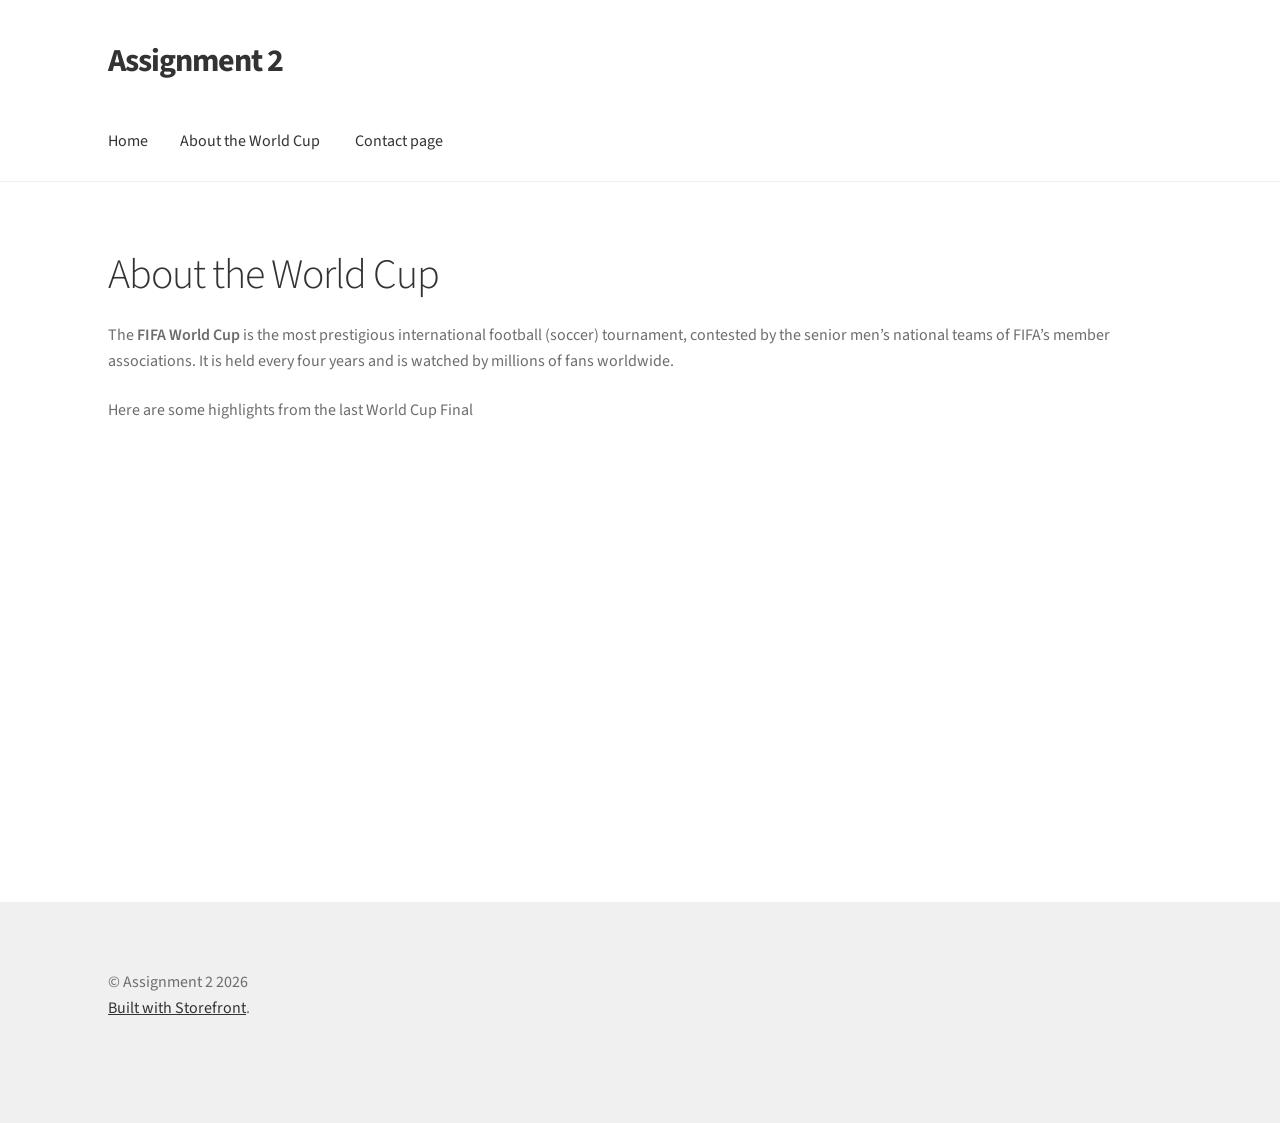
==== commit ac5c95f4: "deploy: 9f3af370f3f47fba3a921e8ded902aed5b105032" ====
--- a/about-the-world-cup/index.html
+++ b/about-the-world-cup/index.html
@@ -414,7 +414,11 @@
 			<h1 class="entry-title">About the World Cup</h1>		</header><!-- .entry-header -->
 				<div class="entry-content">
 			
-<p></p>
+<p>The <strong>FIFA World Cup</strong> is the most prestigious international football (soccer) tournament, contested by the senior men&#8217;s national teams of FIFA&#8217;s member associations. It is held every four years and is watched by millions of fans worldwide.</p>
+
+
+
+<p>Here are some highlights from the last World Cup Final </p>
 
 
 
